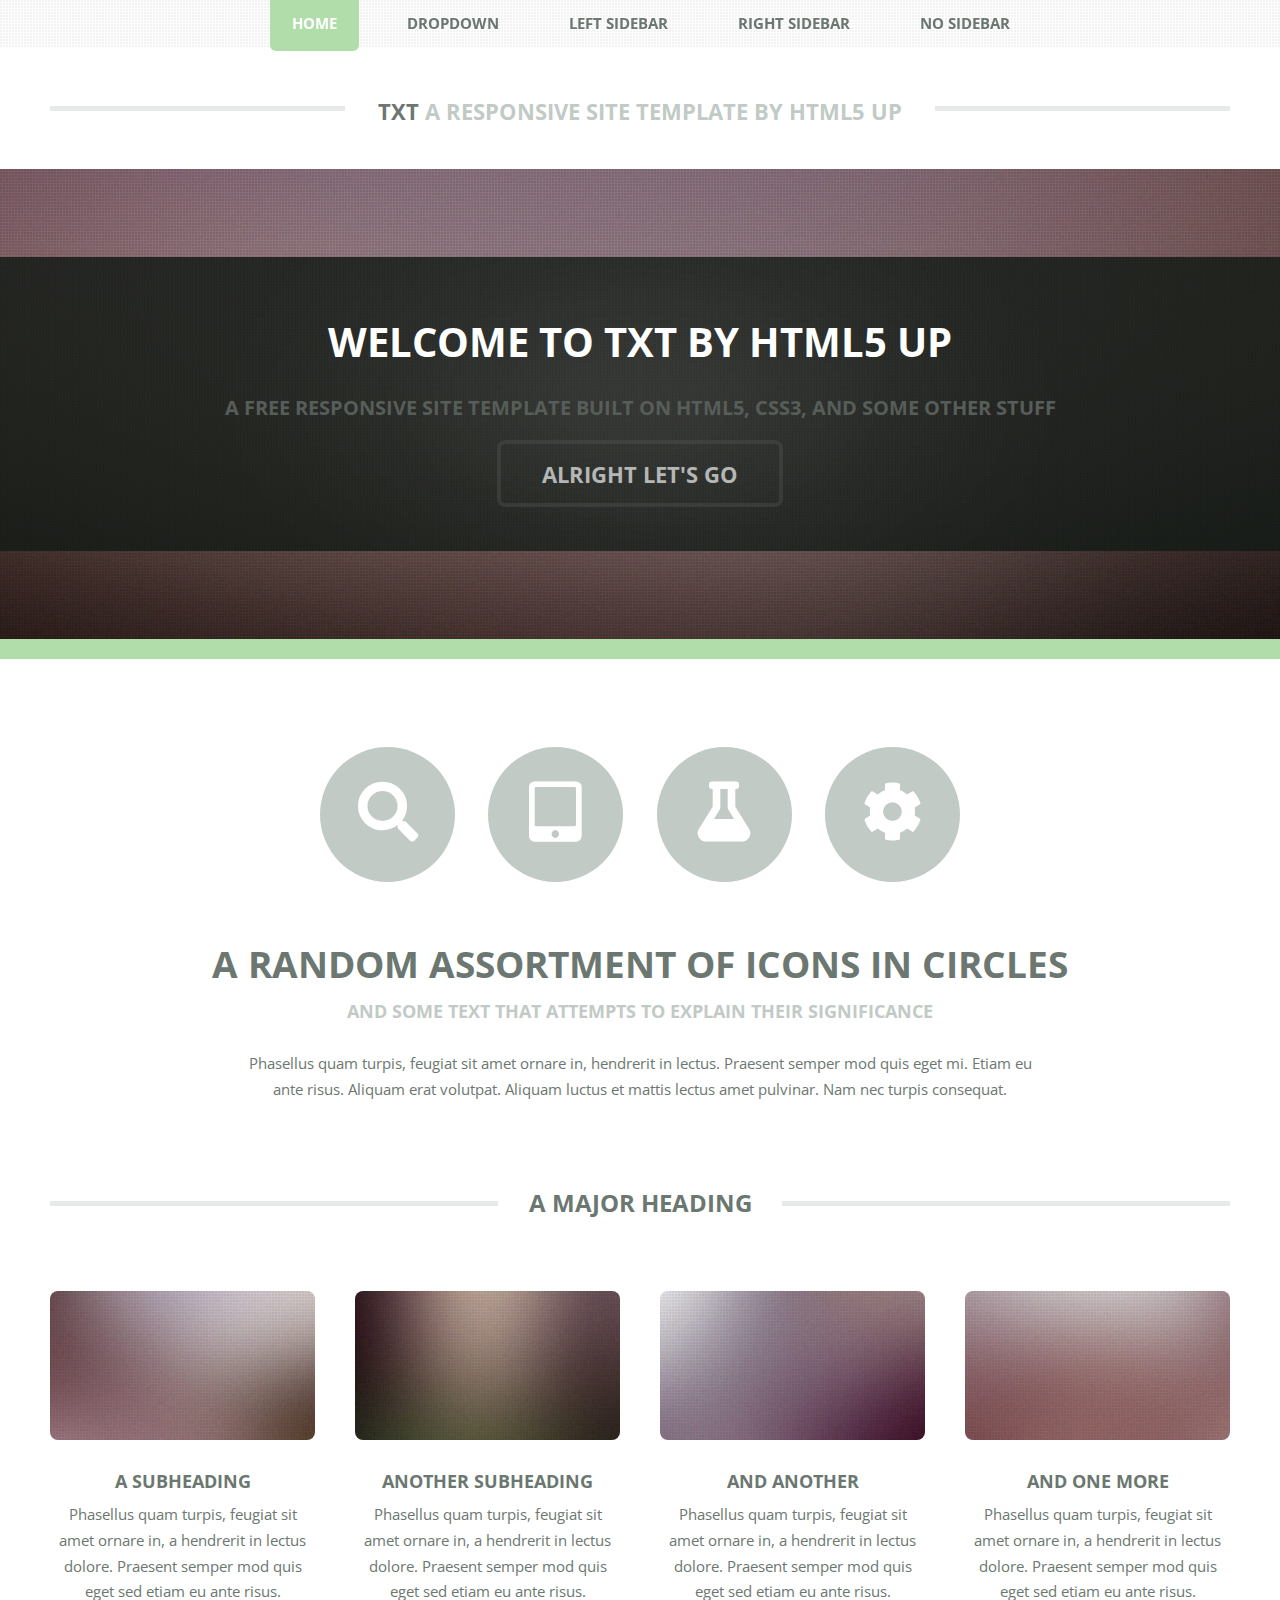
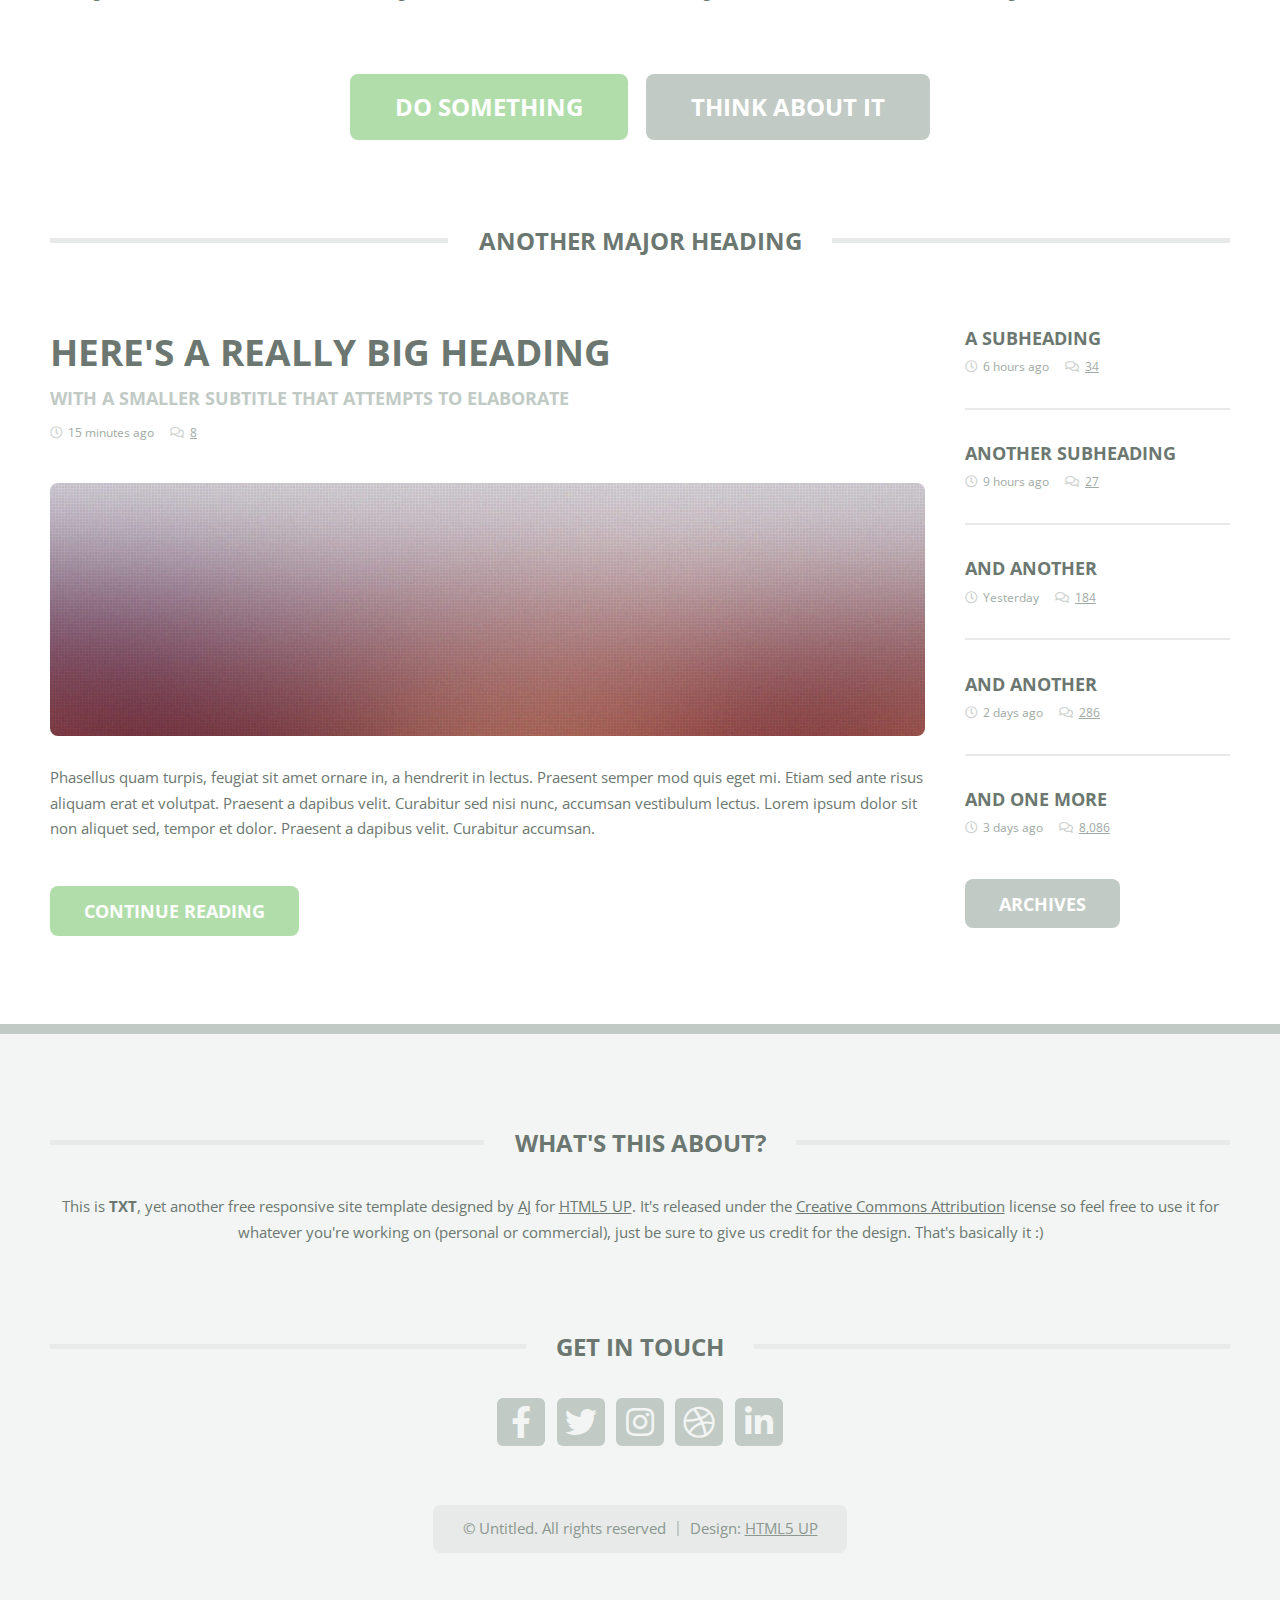
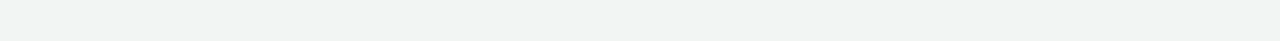
==== index.html @ 5660532c "add template" ====
<!DOCTYPE HTML>
<!--
	TXT by HTML5 UP
	html5up.net | @ajlkn
	Free for personal and commercial use under the CCA 3.0 license (html5up.net/license)
-->
<html>
	<head>
		<title>TXT by HTML5 UP</title>
		<meta charset="utf-8" />
		<meta name="viewport" content="width=device-width, initial-scale=1, user-scalable=no" />
		<link rel="stylesheet" href="assets/css/main.css" />
	</head>
	<body class="homepage is-preload">
		<div id="page-wrapper">

			<!-- Header -->
				<header id="header">
					<div class="logo container">
						<div>
							<h1><a href="index.html" id="logo">TXT</a></h1>
							<p>A responsive site template by HTML5 UP</p>
						</div>
					</div>
				</header>

			<!-- Nav -->
				<nav id="nav">
					<ul>
						<li class="current"><a href="index.html">Home</a></li>
						<li>
							<a href="#">Dropdown</a>
							<ul>
								<li><a href="#">Lorem ipsum dolor</a></li>
								<li><a href="#">Magna phasellus</a></li>
								<li>
									<a href="#">Phasellus consequat</a>
									<ul>
										<li><a href="#">Lorem ipsum dolor</a></li>
										<li><a href="#">Phasellus consequat</a></li>
										<li><a href="#">Magna phasellus</a></li>
										<li><a href="#">Etiam dolore nisl</a></li>
									</ul>
								</li>
								<li><a href="#">Veroeros feugiat</a></li>
							</ul>
						</li>
						<li><a href="left-sidebar.html">Left Sidebar</a></li>
						<li><a href="right-sidebar.html">Right Sidebar</a></li>
						<li><a href="no-sidebar.html">No Sidebar</a></li>
					</ul>
				</nav>

			<!-- Banner -->
				<section id="banner">
					<div class="content">
						<h2>Welcome to TXT by HTML5 UP</h2>
						<p>A free responsive site template built on HTML5, CSS3, and some other stuff</p>
						<a href="#main" class="button scrolly">Alright let's go</a>
					</div>
				</section>

			<!-- Main -->
				<section id="main">
					<div class="container">
						<div class="row gtr-200">
							<div class="col-12">

								<!-- Highlight -->
									<section class="box highlight">
										<ul class="special">
											<li><a href="#" class="icon solid fa-search"><span class="label">Magnifier</span></a></li>
											<li><a href="#" class="icon solid fa-tablet-alt"><span class="label">Tablet</span></a></li>
											<li><a href="#" class="icon solid fa-flask"><span class="label">Flask</span></a></li>
											<li><a href="#" class="icon solid fa-cog"><span class="label">Cog?</span></a></li>
										</ul>
										<header>
											<h2>A random assortment of icons in circles</h2>
											<p>And some text that attempts to explain their significance</p>
										</header>
										<p>
											Phasellus quam turpis, feugiat sit amet ornare in, hendrerit in lectus. Praesent semper mod quis eget mi. Etiam eu<br />
											ante risus. Aliquam erat volutpat. Aliquam luctus et mattis lectus amet pulvinar. Nam nec turpis consequat.
										</p>
									</section>

							</div>
							<div class="col-12">

								<!-- Features -->
									<section class="box features">
										<h2 class="major"><span>A Major Heading</span></h2>
										<div>
											<div class="row">
												<div class="col-3 col-6-medium col-12-small">

													<!-- Feature -->
														<section class="box feature">
															<a href="#" class="image featured"><img src="images/pic01.jpg" alt="" /></a>
															<h3><a href="#">A Subheading</a></h3>
															<p>
																Phasellus quam turpis, feugiat sit amet ornare in, a hendrerit in
																lectus dolore. Praesent semper mod quis eget sed etiam eu ante risus.
															</p>
														</section>

												</div>
												<div class="col-3 col-6-medium col-12-small">

													<!-- Feature -->
														<section class="box feature">
															<a href="#" class="image featured"><img src="images/pic02.jpg" alt="" /></a>
															<h3><a href="#">Another Subheading</a></h3>
															<p>
																Phasellus quam turpis, feugiat sit amet ornare in, a hendrerit in
																lectus dolore. Praesent semper mod quis eget sed etiam eu ante risus.
															</p>
														</section>

												</div>
												<div class="col-3 col-6-medium col-12-small">

													<!-- Feature -->
														<section class="box feature">
															<a href="#" class="image featured"><img src="images/pic03.jpg" alt="" /></a>
															<h3><a href="#">And Another</a></h3>
															<p>
																Phasellus quam turpis, feugiat sit amet ornare in, a hendrerit in
																lectus dolore. Praesent semper mod quis eget sed etiam eu ante risus.
															</p>
														</section>

												</div>
												<div class="col-3 col-6-medium col-12-small">

													<!-- Feature -->
														<section class="box feature">
															<a href="#" class="image featured"><img src="images/pic04.jpg" alt="" /></a>
															<h3><a href="#">And One More</a></h3>
															<p>
																Phasellus quam turpis, feugiat sit amet ornare in, a hendrerit in
																lectus dolore. Praesent semper mod quis eget sed etiam eu ante risus.
															</p>
														</section>

												</div>
												<div class="col-12">
													<ul class="actions">
														<li><a href="#" class="button large">Do Something</a></li>
														<li><a href="#" class="button alt large">Think About It</a></li>
													</ul>
												</div>
											</div>
										</div>
									</section>

							</div>
							<div class="col-12">

								<!-- Blog -->
									<section class="box blog">
										<h2 class="major"><span>Another Major Heading</span></h2>
										<div>
											<div class="row">
												<div class="col-9 col-12-medium">
													<div class="content">

														<!-- Featured Post -->
															<article class="box post">
																<header>
																	<h3><a href="#">Here's a really big heading</a></h3>
																	<p>With a smaller subtitle that attempts to elaborate</p>
																	<ul class="meta">
																		<li class="icon fa-clock">15 minutes ago</li>
																		<li class="icon fa-comments"><a href="#">8</a></li>
																	</ul>
																</header>
																<a href="#" class="image featured"><img src="images/pic05.jpg" alt="" /></a>
																<p>
																	Phasellus quam turpis, feugiat sit amet ornare in, a hendrerit in lectus. Praesent
																	semper mod quis eget mi. Etiam sed ante risus aliquam erat et volutpat. Praesent a
																	dapibus velit. Curabitur sed nisi nunc, accumsan vestibulum lectus. Lorem ipsum
																	dolor sit non aliquet sed, tempor et dolor. Praesent a dapibus velit. Curabitur
																	accumsan.
																</p>
																<a href="#" class="button">Continue Reading</a>
															</article>

													</div>
												</div>
												<div class="col-3 col-12-medium">
													<div class="sidebar">

														<!-- Archives -->
															<ul class="divided">
																<li>
																	<article class="box post-summary">
																		<h3><a href="#">A Subheading</a></h3>
																		<ul class="meta">
																			<li class="icon fa-clock">6 hours ago</li>
																			<li class="icon fa-comments"><a href="#">34</a></li>
																		</ul>
																	</article>
																</li>
																<li>
																	<article class="box post-summary">
																		<h3><a href="#">Another Subheading</a></h3>
																		<ul class="meta">
																			<li class="icon fa-clock">9 hours ago</li>
																			<li class="icon fa-comments"><a href="#">27</a></li>
																		</ul>
																	</article>
																</li>
																<li>
																	<article class="box post-summary">
																		<h3><a href="#">And Another</a></h3>
																		<ul class="meta">
																			<li class="icon fa-clock">Yesterday</li>
																			<li class="icon fa-comments"><a href="#">184</a></li>
																		</ul>
																	</article>
																</li>
																<li>
																	<article class="box post-summary">
																		<h3><a href="#">And Another</a></h3>
																		<ul class="meta">
																			<li class="icon fa-clock">2 days ago</li>
																			<li class="icon fa-comments"><a href="#">286</a></li>
																		</ul>
																	</article>
																</li>
																<li>
																	<article class="box post-summary">
																		<h3><a href="#">And One More</a></h3>
																		<ul class="meta">
																			<li class="icon fa-clock">3 days ago</li>
																			<li class="icon fa-comments"><a href="#">8,086</a></li>
																		</ul>
																	</article>
																</li>
															</ul>
															<a href="#" class="button alt">Archives</a>

													</div>
												</div>
											</div>
										</div>
									</section>

							</div>
						</div>
					</div>
				</section>

			<!-- Footer -->
				<footer id="footer">
					<div class="container">
						<div class="row gtr-200">
							<div class="col-12">

								<!-- About -->
									<section>
										<h2 class="major"><span>What's this about?</span></h2>
										<p>
											This is <strong>TXT</strong>, yet another free responsive site template designed by
											<a href="http://twitter.com/ajlkn">AJ</a> for <a href="http://html5up.net">HTML5 UP</a>. It's released under the
											<a href="http://html5up.net/license/">Creative Commons Attribution</a> license so feel free to use it for
											whatever you're working on (personal or commercial), just be sure to give us credit for the design.
											That's basically it :)
										</p>
									</section>

							</div>
							<div class="col-12">

								<!-- Contact -->
									<section>
										<h2 class="major"><span>Get in touch</span></h2>
										<ul class="contact">
											<li><a class="icon brands fa-facebook-f" href="#"><span class="label">Facebook</span></a></li>
											<li><a class="icon brands fa-twitter" href="#"><span class="label">Twitter</span></a></li>
											<li><a class="icon brands fa-instagram" href="#"><span class="label">Instagram</span></a></li>
											<li><a class="icon brands fa-dribbble" href="#"><span class="label">Dribbble</span></a></li>
											<li><a class="icon brands fa-linkedin-in" href="#"><span class="label">LinkedIn</span></a></li>
										</ul>
									</section>

							</div>
						</div>

						<!-- Copyright -->
							<div id="copyright">
								<ul class="menu">
									<li>&copy; Untitled. All rights reserved</li><li>Design: <a href="http://html5up.net">HTML5 UP</a></li>
								</ul>
							</div>

					</div>
				</footer>

		</div>

		<!-- Scripts -->
			<script src="assets/js/jquery.min.js"></script>
			<script src="assets/js/jquery.dropotron.min.js"></script>
			<script src="assets/js/jquery.scrolly.min.js"></script>
			<script src="assets/js/browser.min.js"></script>
			<script src="assets/js/breakpoints.min.js"></script>
			<script src="assets/js/util.js"></script>
			<script src="assets/js/main.js"></script>

	</body>
</html>
---- assets/css/main.css ----
@import url("fontawesome-all.min.css");
@import url("https://fonts.googleapis.com/css?family=Open+Sans:400,400italic,700,700italic|Open+Sans+Condensed:700");

/*
	TXT by HTML5 UP
	html5up.net | @ajlkn
	Free for personal and commercial use under the CCA 3.0 license (html5up.net/license)
*/

html, body, div, span, applet, object,
iframe, h1, h2, h3, h4, h5, h6, p, blockquote,
pre, a, abbr, acronym, address, big, cite,
code, del, dfn, em, img, ins, kbd, q, s, samp,
small, strike, strong, sub, sup, tt, var, b,
u, i, center, dl, dt, dd, ol, ul, li, fieldset,
form, label, legend, table, caption, tbody,
tfoot, thead, tr, th, td, article, aside,
canvas, details, embed, figure, figcaption,
footer, header, hgroup, menu, nav, output, ruby,
section, summary, time, mark, audio, video {
	margin: 0;
	padding: 0;
	border: 0;
	font-size: 100%;
	font: inherit;
	vertical-align: baseline;}

article, aside, details, figcaption, figure,
footer, header, hgroup, menu, nav, section {
	display: block;}

body {
	line-height: 1;
}

ol, ul {
	list-style: none;
}

blockquote, q {
	quotes: none;
}

	blockquote:before, blockquote:after, q:before, q:after {
		content: '';
		content: none;
	}

table {
	border-collapse: collapse;
	border-spacing: 0;
}

body {
	-webkit-text-size-adjust: none;
}

mark {
	background-color: transparent;
	color: inherit;
}

input::-moz-focus-inner {
	border: 0;
	padding: 0;
}

input, select, textarea {
	-moz-appearance: none;
	-webkit-appearance: none;
	-ms-appearance: none;
	appearance: none;
}

/* Basic */

	html {
		box-sizing: border-box;
	}

	*, *:before, *:after {
		box-sizing: inherit;
	}

	body {
		background: #f2f5f3;
	}

		body.is-preload *, body.is-preload *:before, body.is-preload *:after {
			-moz-animation: none !important;
			-webkit-animation: none !important;
			-ms-animation: none !important;
			animation: none !important;
			-moz-transition: none !important;
			-webkit-transition: none !important;
			-ms-transition: none !important;
			transition: none !important;
		}

	body, input, textarea, select {
		font-family: 'Open Sans', sans-serif;
		font-weight: 400;
		color: #6b7770;
		font-size: 13pt;
		line-height: 2em;
	}

	h1, h2, h3, h4, h5, h6 {
		font-family: 'Open Sans Condensed', sans-serif;
		font-weight: 700;
		text-transform: uppercase;
		color: #6b7770;
		margin: 0 0 0.5em 0;
		line-height: 1.3;
	}

	h1 a, h2 a, h3 a, h4 a, h5 a, h6 a {
		text-decoration: none;
		color: inherit;
	}

	h2 {
		font-size: 1.65em;
	}

		h2.major {
			position: relative;
			border-top: solid 5px #e7eae8;
			font-size: 1.65em;
			text-align: center;
			margin: 0 0 3em 0;
			top: 0.775em;
		}

			h2.major span {
				background: #fff;
				position: relative;
				display: inline-block;
				top: -0.775em;
				padding: 0 1.25em 0 1.25em;
			}

	h3, h4 {
		font-size: 1.25em;
	}

	a {
		color: #006376;
		text-decoration: underline;
	}

		a:hover {
			text-decoration: none;
		}

	b, strong {
		font-weight: 700;
		color: #6b7770;
	}

	i, em {
		font-style: italic;
	}

	br.clear {
		clear: both;
	}

	sub {
		position: relative;
		top: 0.5em;
		font-size: 0.8em;
	}

	sup {
		position: relative;
		top: -0.5em;
		font-size: 0.8em;
	}

	hr {
		border: 0;
		border-top: solid 2px #E7EAE8;
		margin: 0 0 3em 0;
	}

	blockquote {
		border-left: solid 5px #E7EAE8;
		padding: 1em 0 1em 1.5em;
		font-style: italic;
	}

	p, ul, ol, dl, table {
		margin-bottom: 3em;
	}

/* Section/Article */

	section, article {
		margin-bottom: 6em;
	}

		section > :last-child, section:last-child, article > :last-child, article:last-child {
			margin-bottom: 0;
		}

	header > p {
		display: block;
		font-family: 'Open Sans Condensed', sans-serif;
		font-weight: 700;
		text-transform: uppercase;
		color: #c1cac5;
	}

/* Container */

	.container {
		margin: 0 auto;
		max-width: 100%;
		width: 64em;
	}

		@media screen and (max-width: 1680px) {

			.container {
				width: 75em;
			}

		}

		@media screen and (max-width: 1280px) {

			.container {
				width: calc(100% - 100px);
			}

		}

		@media screen and (max-width: 980px) {

			.container {
				width: calc(100% - 100px);
			}

		}

		@media screen and (max-width: 736px) {

			.container {
				width: calc(100% - 40px);
			}

		}

		@media screen and (max-width: 360px) {

			.container {
				width: calc(100% - 30px);
			}

		}

/* Row */

	.row {
		display: flex;
		flex-wrap: wrap;
		box-sizing: border-box;
		align-items: stretch;
	}

		.row > * {
			box-sizing: border-box;
		}

		.row.gtr-uniform > * > :last-child {
			margin-bottom: 0;
		}

		.row.aln-left {
			justify-content: flex-start;
		}

		.row.aln-center {
			justify-content: center;
		}

		.row.aln-right {
			justify-content: flex-end;
		}

		.row.aln-top {
			align-items: flex-start;
		}

		.row.aln-middle {
			align-items: center;
		}

		.row.aln-bottom {
			align-items: flex-end;
		}

		.row > .imp {
			order: -1;
		}

		.row > .col-1 {
			width: 8.33333%;
		}

		.row > .off-1 {
			margin-left: 8.33333%;
		}

		.row > .col-2 {
			width: 16.66667%;
		}

		.row > .off-2 {
			margin-left: 16.66667%;
		}

		.row > .col-3 {
			width: 25%;
		}

		.row > .off-3 {
			margin-left: 25%;
		}

		.row > .col-4 {
			width: 33.33333%;
		}

		.row > .off-4 {
			margin-left: 33.33333%;
		}

		.row > .col-5 {
			width: 41.66667%;
		}

		.row > .off-5 {
			margin-left: 41.66667%;
		}

		.row > .col-6 {
			width: 50%;
		}

		.row > .off-6 {
			margin-left: 50%;
		}

		.row > .col-7 {
			width: 58.33333%;
		}

		.row > .off-7 {
			margin-left: 58.33333%;
		}

		.row > .col-8 {
			width: 66.66667%;
		}

		.row > .off-8 {
			margin-left: 66.66667%;
		}

		.row > .col-9 {
			width: 75%;
		}

		.row > .off-9 {
			margin-left: 75%;
		}

		.row > .col-10 {
			width: 83.33333%;
		}

		.row > .off-10 {
			margin-left: 83.33333%;
		}

		.row > .col-11 {
			width: 91.66667%;
		}

		.row > .off-11 {
			margin-left: 91.66667%;
		}

		.row > .col-12 {
			width: 100%;
		}

		.row > .off-12 {
			margin-left: 100%;
		}

		.row.gtr-0 {
			margin-top: 0px;
			margin-left: 0px;
		}

			.row.gtr-0 > * {
				padding: 0px 0 0 0px;
			}

			.row.gtr-0.gtr-uniform {
				margin-top: 0px;
			}

				.row.gtr-0.gtr-uniform > * {
					padding-top: 0px;
				}

		.row.gtr-25 {
			margin-top: -12.5px;
			margin-left: -12.5px;
		}

			.row.gtr-25 > * {
				padding: 12.5px 0 0 12.5px;
			}

			.row.gtr-25.gtr-uniform {
				margin-top: -12.5px;
			}

				.row.gtr-25.gtr-uniform > * {
					padding-top: 12.5px;
				}

		.row.gtr-50 {
			margin-top: -25px;
			margin-left: -25px;
		}

			.row.gtr-50 > * {
				padding: 25px 0 0 25px;
			}

			.row.gtr-50.gtr-uniform {
				margin-top: -25px;
			}

				.row.gtr-50.gtr-uniform > * {
					padding-top: 25px;
				}

		.row {
			margin-top: -50px;
			margin-left: -50px;
		}

			.row > * {
				padding: 50px 0 0 50px;
			}

			.row.gtr-uniform {
				margin-top: -50px;
			}

				.row.gtr-uniform > * {
					padding-top: 50px;
				}

		.row.gtr-150 {
			margin-top: -75px;
			margin-left: -75px;
		}

			.row.gtr-150 > * {
				padding: 75px 0 0 75px;
			}

			.row.gtr-150.gtr-uniform {
				margin-top: -75px;
			}

				.row.gtr-150.gtr-uniform > * {
					padding-top: 75px;
				}

		.row.gtr-200 {
			margin-top: -100px;
			margin-left: -100px;
		}

			.row.gtr-200 > * {
				padding: 100px 0 0 100px;
			}

			.row.gtr-200.gtr-uniform {
				margin-top: -100px;
			}

				.row.gtr-200.gtr-uniform > * {
					padding-top: 100px;
				}

		@media screen and (max-width: 1680px) {

			.row {
				display: flex;
				flex-wrap: wrap;
				box-sizing: border-box;
				align-items: stretch;
			}

				.row > * {
					box-sizing: border-box;
				}

				.row.gtr-uniform > * > :last-child {
					margin-bottom: 0;
				}

				.row.aln-left {
					justify-content: flex-start;
				}

				.row.aln-center {
					justify-content: center;
				}

				.row.aln-right {
					justify-content: flex-end;
				}

				.row.aln-top {
					align-items: flex-start;
				}

				.row.aln-middle {
					align-items: center;
				}

				.row.aln-bottom {
					align-items: flex-end;
				}

				.row > .imp-xlarge {
					order: -1;
				}

				.row > .col-1-xlarge {
					width: 8.33333%;
				}

				.row > .off-1-xlarge {
					margin-left: 8.33333%;
				}

				.row > .col-2-xlarge {
					width: 16.66667%;
				}

				.row > .off-2-xlarge {
					margin-left: 16.66667%;
				}

				.row > .col-3-xlarge {
					width: 25%;
				}

				.row > .off-3-xlarge {
					margin-left: 25%;
				}

				.row > .col-4-xlarge {
					width: 33.33333%;
				}

				.row > .off-4-xlarge {
					margin-left: 33.33333%;
				}

				.row > .col-5-xlarge {
					width: 41.66667%;
				}

				.row > .off-5-xlarge {
					margin-left: 41.66667%;
				}

				.row > .col-6-xlarge {
					width: 50%;
				}

				.row > .off-6-xlarge {
					margin-left: 50%;
				}

				.row > .col-7-xlarge {
					width: 58.33333%;
				}

				.row > .off-7-xlarge {
					margin-left: 58.33333%;
				}

				.row > .col-8-xlarge {
					width: 66.66667%;
				}

				.row > .off-8-xlarge {
					margin-left: 66.66667%;
				}

				.row > .col-9-xlarge {
					width: 75%;
				}

				.row > .off-9-xlarge {
					margin-left: 75%;
				}

				.row > .col-10-xlarge {
					width: 83.33333%;
				}

				.row > .off-10-xlarge {
					margin-left: 83.33333%;
				}

				.row > .col-11-xlarge {
					width: 91.66667%;
				}

				.row > .off-11-xlarge {
					margin-left: 91.66667%;
				}

				.row > .col-12-xlarge {
					width: 100%;
				}

				.row > .off-12-xlarge {
					margin-left: 100%;
				}

				.row.gtr-0 {
					margin-top: 0px;
					margin-left: 0px;
				}

					.row.gtr-0 > * {
						padding: 0px 0 0 0px;
					}

					.row.gtr-0.gtr-uniform {
						margin-top: 0px;
					}

						.row.gtr-0.gtr-uniform > * {
							padding-top: 0px;
						}

				.row.gtr-25 {
					margin-top: -12.5px;
					margin-left: -12.5px;
				}

					.row.gtr-25 > * {
						padding: 12.5px 0 0 12.5px;
					}

					.row.gtr-25.gtr-uniform {
						margin-top: -12.5px;
					}

						.row.gtr-25.gtr-uniform > * {
							padding-top: 12.5px;
						}

				.row.gtr-50 {
					margin-top: -25px;
					margin-left: -25px;
				}

					.row.gtr-50 > * {
						padding: 25px 0 0 25px;
					}

					.row.gtr-50.gtr-uniform {
						margin-top: -25px;
					}

						.row.gtr-50.gtr-uniform > * {
							padding-top: 25px;
						}

				.row {
					margin-top: -50px;
					margin-left: -50px;
				}

					.row > * {
						padding: 50px 0 0 50px;
					}

					.row.gtr-uniform {
						margin-top: -50px;
					}

						.row.gtr-uniform > * {
							padding-top: 50px;
						}

				.row.gtr-150 {
					margin-top: -75px;
					margin-left: -75px;
				}

					.row.gtr-150 > * {
						padding: 75px 0 0 75px;
					}

					.row.gtr-150.gtr-uniform {
						margin-top: -75px;
					}

						.row.gtr-150.gtr-uniform > * {
							padding-top: 75px;
						}

				.row.gtr-200 {
					margin-top: -100px;
					margin-left: -100px;
				}

					.row.gtr-200 > * {
						padding: 100px 0 0 100px;
					}

					.row.gtr-200.gtr-uniform {
						margin-top: -100px;
					}

						.row.gtr-200.gtr-uniform > * {
							padding-top: 100px;
						}

		}

		@media screen and (max-width: 1280px) {

			.row {
				display: flex;
				flex-wrap: wrap;
				box-sizing: border-box;
				align-items: stretch;
			}

				.row > * {
					box-sizing: border-box;
				}

				.row.gtr-uniform > * > :last-child {
					margin-bottom: 0;
				}

				.row.aln-left {
					justify-content: flex-start;
				}

				.row.aln-center {
					justify-content: center;
				}

				.row.aln-right {
					justify-content: flex-end;
				}

				.row.aln-top {
					align-items: flex-start;
				}

				.row.aln-middle {
					align-items: center;
				}

				.row.aln-bottom {
					align-items: flex-end;
				}

				.row > .imp-large {
					order: -1;
				}

				.row > .col-1-large {
					width: 8.33333%;
				}

				.row > .off-1-large {
					margin-left: 8.33333%;
				}

				.row > .col-2-large {
					width: 16.66667%;
				}

				.row > .off-2-large {
					margin-left: 16.66667%;
				}

				.row > .col-3-large {
					width: 25%;
				}

				.row > .off-3-large {
					margin-left: 25%;
				}

				.row > .col-4-large {
					width: 33.33333%;
				}

				.row > .off-4-large {
					margin-left: 33.33333%;
				}

				.row > .col-5-large {
					width: 41.66667%;
				}

				.row > .off-5-large {
					margin-left: 41.66667%;
				}

				.row > .col-6-large {
					width: 50%;
				}

				.row > .off-6-large {
					margin-left: 50%;
				}

				.row > .col-7-large {
					width: 58.33333%;
				}

				.row > .off-7-large {
					margin-left: 58.33333%;
				}

				.row > .col-8-large {
					width: 66.66667%;
				}

				.row > .off-8-large {
					margin-left: 66.66667%;
				}

				.row > .col-9-large {
					width: 75%;
				}

				.row > .off-9-large {
					margin-left: 75%;
				}

				.row > .col-10-large {
					width: 83.33333%;
				}

				.row > .off-10-large {
					margin-left: 83.33333%;
				}

				.row > .col-11-large {
					width: 91.66667%;
				}

				.row > .off-11-large {
					margin-left: 91.66667%;
				}

				.row > .col-12-large {
					width: 100%;
				}

				.row > .off-12-large {
					margin-left: 100%;
				}

				.row.gtr-0 {
					margin-top: 0px;
					margin-left: 0px;
				}

					.row.gtr-0 > * {
						padding: 0px 0 0 0px;
					}

					.row.gtr-0.gtr-uniform {
						margin-top: 0px;
					}

						.row.gtr-0.gtr-uniform > * {
							padding-top: 0px;
						}

				.row.gtr-25 {
					margin-top: -10px;
					margin-left: -10px;
				}

					.row.gtr-25 > * {
						padding: 10px 0 0 10px;
					}

					.row.gtr-25.gtr-uniform {
						margin-top: -10px;
					}

						.row.gtr-25.gtr-uniform > * {
							padding-top: 10px;
						}

				.row.gtr-50 {
					margin-top: -20px;
					margin-left: -20px;
				}

					.row.gtr-50 > * {
						padding: 20px 0 0 20px;
					}

					.row.gtr-50.gtr-uniform {
						margin-top: -20px;
					}

						.row.gtr-50.gtr-uniform > * {
							padding-top: 20px;
						}

				.row {
					margin-top: -40px;
					margin-left: -40px;
				}

					.row > * {
						padding: 40px 0 0 40px;
					}

					.row.gtr-uniform {
						margin-top: -40px;
					}

						.row.gtr-uniform > * {
							padding-top: 40px;
						}

				.row.gtr-150 {
					margin-top: -60px;
					margin-left: -60px;
				}

					.row.gtr-150 > * {
						padding: 60px 0 0 60px;
					}

					.row.gtr-150.gtr-uniform {
						margin-top: -60px;
					}

						.row.gtr-150.gtr-uniform > * {
							padding-top: 60px;
						}

				.row.gtr-200 {
					margin-top: -80px;
					margin-left: -80px;
				}

					.row.gtr-200 > * {
						padding: 80px 0 0 80px;
					}

					.row.gtr-200.gtr-uniform {
						margin-top: -80px;
					}

						.row.gtr-200.gtr-uniform > * {
							padding-top: 80px;
						}

		}

		@media screen and (max-width: 980px) {

			.row {
				display: flex;
				flex-wrap: wrap;
				box-sizing: border-box;
				align-items: stretch;
			}

				.row > * {
					box-sizing: border-box;
				}

				.row.gtr-uniform > * > :last-child {
					margin-bottom: 0;
				}

				.row.aln-left {
					justify-content: flex-start;
				}

				.row.aln-center {
					justify-content: center;
				}

				.row.aln-right {
					justify-content: flex-end;
				}

				.row.aln-top {
					align-items: flex-start;
				}

				.row.aln-middle {
					align-items: center;
				}

				.row.aln-bottom {
					align-items: flex-end;
				}

				.row > .imp-medium {
					order: -1;
				}

				.row > .col-1-medium {
					width: 8.33333%;
				}

				.row > .off-1-medium {
					margin-left: 8.33333%;
				}

				.row > .col-2-medium {
					width: 16.66667%;
				}

				.row > .off-2-medium {
					margin-left: 16.66667%;
				}

				.row > .col-3-medium {
					width: 25%;
				}

				.row > .off-3-medium {
					margin-left: 25%;
				}

				.row > .col-4-medium {
					width: 33.33333%;
				}

				.row > .off-4-medium {
					margin-left: 33.33333%;
				}

				.row > .col-5-medium {
					width: 41.66667%;
				}

				.row > .off-5-medium {
					margin-left: 41.66667%;
				}

				.row > .col-6-medium {
					width: 50%;
				}

				.row > .off-6-medium {
					margin-left: 50%;
				}

				.row > .col-7-medium {
					width: 58.33333%;
				}

				.row > .off-7-medium {
					margin-left: 58.33333%;
				}

				.row > .col-8-medium {
					width: 66.66667%;
				}

				.row > .off-8-medium {
					margin-left: 66.66667%;
				}

				.row > .col-9-medium {
					width: 75%;
				}

				.row > .off-9-medium {
					margin-left: 75%;
				}

				.row > .col-10-medium {
					width: 83.33333%;
				}

				.row > .off-10-medium {
					margin-left: 83.33333%;
				}

				.row > .col-11-medium {
					width: 91.66667%;
				}

				.row > .off-11-medium {
					margin-left: 91.66667%;
				}

				.row > .col-12-medium {
					width: 100%;
				}

				.row > .off-12-medium {
					margin-left: 100%;
				}

				.row.gtr-0 {
					margin-top: 0px;
					margin-left: 0px;
				}

					.row.gtr-0 > * {
						padding: 0px 0 0 0px;
					}

					.row.gtr-0.gtr-uniform {
						margin-top: 0px;
					}

						.row.gtr-0.gtr-uniform > * {
							padding-top: 0px;
						}

				.row.gtr-25 {
					margin-top: -12.5px;
					margin-left: -12.5px;
				}

					.row.gtr-25 > * {
						padding: 12.5px 0 0 12.5px;
					}

					.row.gtr-25.gtr-uniform {
						margin-top: -12.5px;
					}

						.row.gtr-25.gtr-uniform > * {
							padding-top: 12.5px;
						}

				.row.gtr-50 {
					margin-top: -25px;
					margin-left: -25px;
				}

					.row.gtr-50 > * {
						padding: 25px 0 0 25px;
					}

					.row.gtr-50.gtr-uniform {
						margin-top: -25px;
					}

						.row.gtr-50.gtr-uniform > * {
							padding-top: 25px;
						}

				.row {
					margin-top: -50px;
					margin-left: -50px;
				}

					.row > * {
						padding: 50px 0 0 50px;
					}

					.row.gtr-uniform {
						margin-top: -50px;
					}

						.row.gtr-uniform > * {
							padding-top: 50px;
						}

				.row.gtr-150 {
					margin-top: -75px;
					margin-left: -75px;
				}

					.row.gtr-150 > * {
						padding: 75px 0 0 75px;
					}

					.row.gtr-150.gtr-uniform {
						margin-top: -75px;
					}

						.row.gtr-150.gtr-uniform > * {
							padding-top: 75px;
						}

				.row.gtr-200 {
					margin-top: -100px;
					margin-left: -100px;
				}

					.row.gtr-200 > * {
						padding: 100px 0 0 100px;
					}

					.row.gtr-200.gtr-uniform {
						margin-top: -100px;
					}

						.row.gtr-200.gtr-uniform > * {
							padding-top: 100px;
						}

		}

		@media screen and (max-width: 736px) {

			.row {
				display: flex;
				flex-wrap: wrap;
				box-sizing: border-box;
				align-items: stretch;
			}

				.row > * {
					box-sizing: border-box;
				}

				.row.gtr-uniform > * > :last-child {
					margin-bottom: 0;
				}

				.row.aln-left {
					justify-content: flex-start;
				}

				.row.aln-center {
					justify-content: center;
				}

				.row.aln-right {
					justify-content: flex-end;
				}

				.row.aln-top {
					align-items: flex-start;
				}

				.row.aln-middle {
					align-items: center;
				}

				.row.aln-bottom {
					align-items: flex-end;
				}

				.row > .imp-small {
					order: -1;
				}

				.row > .col-1-small {
					width: 8.33333%;
				}

				.row > .off-1-small {
					margin-left: 8.33333%;
				}

				.row > .col-2-small {
					width: 16.66667%;
				}

				.row > .off-2-small {
					margin-left: 16.66667%;
				}

				.row > .col-3-small {
					width: 25%;
				}

				.row > .off-3-small {
					margin-left: 25%;
				}

				.row > .col-4-small {
					width: 33.33333%;
				}

				.row > .off-4-small {
					margin-left: 33.33333%;
				}

				.row > .col-5-small {
					width: 41.66667%;
				}

				.row > .off-5-small {
					margin-left: 41.66667%;
				}

				.row > .col-6-small {
					width: 50%;
				}

				.row > .off-6-small {
					margin-left: 50%;
				}

				.row > .col-7-small {
					width: 58.33333%;
				}

				.row > .off-7-small {
					margin-left: 58.33333%;
				}

				.row > .col-8-small {
					width: 66.66667%;
				}

				.row > .off-8-small {
					margin-left: 66.66667%;
				}

				.row > .col-9-small {
					width: 75%;
				}

				.row > .off-9-small {
					margin-left: 75%;
				}

				.row > .col-10-small {
					width: 83.33333%;
				}

				.row > .off-10-small {
					margin-left: 83.33333%;
				}

				.row > .col-11-small {
					width: 91.66667%;
				}

				.row > .off-11-small {
					margin-left: 91.66667%;
				}

				.row > .col-12-small {
					width: 100%;
				}

				.row > .off-12-small {
					margin-left: 100%;
				}

				.row.gtr-0 {
					margin-top: 0px;
					margin-left: 0px;
				}

					.row.gtr-0 > * {
						padding: 0px 0 0 0px;
					}

					.row.gtr-0.gtr-uniform {
						margin-top: 0px;
					}

						.row.gtr-0.gtr-uniform > * {
							padding-top: 0px;
						}

				.row.gtr-25 {
					margin-top: -5px;
					margin-left: -5px;
				}

					.row.gtr-25 > * {
						padding: 5px 0 0 5px;
					}

					.row.gtr-25.gtr-uniform {
						margin-top: -5px;
					}

						.row.gtr-25.gtr-uniform > * {
							padding-top: 5px;
						}

				.row.gtr-50 {
					margin-top: -10px;
					margin-left: -10px;
				}

					.row.gtr-50 > * {
						padding: 10px 0 0 10px;
					}

					.row.gtr-50.gtr-uniform {
						margin-top: -10px;
					}

						.row.gtr-50.gtr-uniform > * {
							padding-top: 10px;
						}

				.row {
					margin-top: -20px;
					margin-left: -20px;
				}

					.row > * {
						padding: 20px 0 0 20px;
					}

					.row.gtr-uniform {
						margin-top: -20px;
					}

						.row.gtr-uniform > * {
							padding-top: 20px;
						}

				.row.gtr-150 {
					margin-top: -30px;
					margin-left: -30px;
				}

					.row.gtr-150 > * {
						padding: 30px 0 0 30px;
					}

					.row.gtr-150.gtr-uniform {
						margin-top: -30px;
					}

						.row.gtr-150.gtr-uniform > * {
							padding-top: 30px;
						}

				.row.gtr-200 {
					margin-top: -40px;
					margin-left: -40px;
				}

					.row.gtr-200 > * {
						padding: 40px 0 0 40px;
					}

					.row.gtr-200.gtr-uniform {
						margin-top: -40px;
					}

						.row.gtr-200.gtr-uniform > * {
							padding-top: 40px;
						}

		}

		@media screen and (max-width: 360px) {

			.row {
				display: flex;
				flex-wrap: wrap;
				box-sizing: border-box;
				align-items: stretch;
			}

				.row > * {
					box-sizing: border-box;
				}

				.row.gtr-uniform > * > :last-child {
					margin-bottom: 0;
				}

				.row.aln-left {
					justify-content: flex-start;
				}

				.row.aln-center {
					justify-content: center;
				}

				.row.aln-right {
					justify-content: flex-end;
				}

				.row.aln-top {
					align-items: flex-start;
				}

				.row.aln-middle {
					align-items: center;
				}

				.row.aln-bottom {
					align-items: flex-end;
				}

				.row > .imp-xsmall {
					order: -1;
				}

				.row > .col-1-xsmall {
					width: 8.33333%;
				}

				.row > .off-1-xsmall {
					margin-left: 8.33333%;
				}

				.row > .col-2-xsmall {
					width: 16.66667%;
				}

				.row > .off-2-xsmall {
					margin-left: 16.66667%;
				}

				.row > .col-3-xsmall {
					width: 25%;
				}

				.row > .off-3-xsmall {
					margin-left: 25%;
				}

				.row > .col-4-xsmall {
					width: 33.33333%;
				}

				.row > .off-4-xsmall {
					margin-left: 33.33333%;
				}

				.row > .col-5-xsmall {
					width: 41.66667%;
				}

				.row > .off-5-xsmall {
					margin-left: 41.66667%;
				}

				.row > .col-6-xsmall {
					width: 50%;
				}

				.row > .off-6-xsmall {
					margin-left: 50%;
				}

				.row > .col-7-xsmall {
					width: 58.33333%;
				}

				.row > .off-7-xsmall {
					margin-left: 58.33333%;
				}

				.row > .col-8-xsmall {
					width: 66.66667%;
				}

				.row > .off-8-xsmall {
					margin-left: 66.66667%;
				}

				.row > .col-9-xsmall {
					width: 75%;
				}

				.row > .off-9-xsmall {
					margin-left: 75%;
				}

				.row > .col-10-xsmall {
					width: 83.33333%;
				}

				.row > .off-10-xsmall {
					margin-left: 83.33333%;
				}

				.row > .col-11-xsmall {
					width: 91.66667%;
				}

				.row > .off-11-xsmall {
					margin-left: 91.66667%;
				}

				.row > .col-12-xsmall {
					width: 100%;
				}

				.row > .off-12-xsmall {
					margin-left: 100%;
				}

				.row.gtr-0 {
					margin-top: 0px;
					margin-left: 0px;
				}

					.row.gtr-0 > * {
						padding: 0px 0 0 0px;
					}

					.row.gtr-0.gtr-uniform {
						margin-top: 0px;
					}

						.row.gtr-0.gtr-uniform > * {
							padding-top: 0px;
						}

				.row.gtr-25 {
					margin-top: -3.75px;
					margin-left: -3.75px;
				}

					.row.gtr-25 > * {
						padding: 3.75px 0 0 3.75px;
					}

					.row.gtr-25.gtr-uniform {
						margin-top: -3.75px;
					}

						.row.gtr-25.gtr-uniform > * {
							padding-top: 3.75px;
						}

				.row.gtr-50 {
					margin-top: -7.5px;
					margin-left: -7.5px;
				}

					.row.gtr-50 > * {
						padding: 7.5px 0 0 7.5px;
					}

					.row.gtr-50.gtr-uniform {
						margin-top: -7.5px;
					}

						.row.gtr-50.gtr-uniform > * {
							padding-top: 7.5px;
						}

				.row {
					margin-top: -15px;
					margin-left: -15px;
				}

					.row > * {
						padding: 15px 0 0 15px;
					}

					.row.gtr-uniform {
						margin-top: -15px;
					}

						.row.gtr-uniform > * {
							padding-top: 15px;
						}

				.row.gtr-150 {
					margin-top: -22.5px;
					margin-left: -22.5px;
				}

					.row.gtr-150 > * {
						padding: 22.5px 0 0 22.5px;
					}

					.row.gtr-150.gtr-uniform {
						margin-top: -22.5px;
					}

						.row.gtr-150.gtr-uniform > * {
							padding-top: 22.5px;
						}

				.row.gtr-200 {
					margin-top: -30px;
					margin-left: -30px;
				}

					.row.gtr-200 > * {
						padding: 30px 0 0 30px;
					}

					.row.gtr-200.gtr-uniform {
						margin-top: -30px;
					}

						.row.gtr-200.gtr-uniform > * {
							padding-top: 30px;
						}

		}

/* Image */

	.image {
		position: relative;
		display: inline-block;
		border-radius: 8px;
	}

		.image img {
			display: block;
			width: 100%;
			border-radius: 8px;
		}

		.image:before {
			content: '';
			position: absolute;
			left: 0;
			top: 0;
			width: 100%;
			height: 100%;
			background: url("images/overlay.png");
			border-radius: 8px;
		}

		.image.fit {
			display: block;
			width: 100%;
		}

		.image.featured {
			display: block;
			width: 100%;
			margin: 0 0 2em 0;
		}

		.image.left {
			float: left;
			margin: 0 2em 2em 0;
		}

		.image.centered {
			display: block;
			margin: 0 0 2em 0;
		}

			.image.centered img {
				margin: 0 auto;
				width: auto;
			}

/* Button */

	input[type="button"],
	input[type="submit"],
	input[type="reset"],
	button,
	.button {
		-webkit-appearance: none;
		display: inline-block;
		font-family: 'Open Sans Condensed', sans-serif;
		font-weight: 700;
		text-transform: uppercase;
		text-decoration: none;
		background: #b1ddab;
		color: #fff;
		border: 0;
		line-height: 1em;
		border-radius: 8px;
		outline: 0;
		cursor: pointer;
		-moz-transition: background-color .2s ease-in-out;
		-webkit-transition: background-color .2s ease-in-out;
		-o-transition: background-color .2s ease-in-out;
		-ms-transition: background-color .2s ease-in-out;
		transition: background-color .2s ease-in-out;
		font-size: 1.25em;
		padding: 0.85em 1.85em;
		text-align: center;
	}

		input[type="button"]:hover,
		input[type="submit"]:hover,
		input[type="reset"]:hover,
		button:hover,
		.button:hover {
			background: #c1edbb;
		}

		input[type="button"]:active,
		input[type="submit"]:active,
		input[type="reset"]:active,
		button:active,
		.button:active {
			background: #a1cd9b;
		}

		input[type="button"].alt,
		input[type="submit"].alt,
		input[type="reset"].alt,
		button.alt,
		.button.alt {
			background: #c1cac5;
		}

			input[type="button"].alt:hover,
			input[type="submit"].alt:hover,
			input[type="reset"].alt:hover,
			button.alt:hover,
			.button.alt:hover {
				background: #ccd5d0;
			}

			input[type="button"].alt:active,
			input[type="submit"].alt:active,
			input[type="reset"].alt:active,
			button.alt:active,
			.button.alt:active {
				background: #b1bab5;
			}

		input[type="button"].large,
		input[type="submit"].large,
		input[type="reset"].large,
		button.large,
		.button.large {
			font-size: 1.65em;
		}

/* List */

	ul {
		list-style: disc;
		padding-left: 1em;
	}

		ul li {
			padding-left: 0.5em;
		}

	ol {
		list-style: decimal;
		padding-left: 1.25em;
	}

		ol li {
			padding-left: 0.25em;
		}

/* Divided */

	ul.divided {
		list-style: none;
		padding-left: 0;
	}

		ul.divided > li {
			border-top: solid 2px #e7eae8;
			padding-top: 2.35em;
			margin-top: 2.35em;
			padding-left: 0;
		}

			ul.divided > li:first-child {
				border-top: 0;
				padding-top: 0;
				margin-top: 0;
			}

/* Actions */

	ul.actions {
		list-style: none;
		padding-left: 0;
		text-align: center;
		margin: 2em 0 0 0;
	}

		ul.actions li {
			display: inline-block;
			margin: 0 0 0 1em;
			padding-left: 0;
		}

			ul.actions li:first-child {
				margin-left: 0;
			}

/* Contact */

	ul.contact {
		list-style: none;
		padding-left: 0;
		cursor: default;
	}

		ul.contact li {
			-moz-transition: top .15s ease-in-out;
			-webkit-transition: top .15s ease-in-out;
			-ms-transition: top .15s ease-in-out;
			transition: top .15s ease-in-out;
			position: relative;
			display: inline-block;
			margin: 0 0.25em 0 0.25em;
			top: 0;
			padding-left: 0;
		}

			ul.contact li a {
				-moz-transition: background-color .2s ease-in-out;
				-webkit-transition: background-color .2s ease-in-out;
				-ms-transition: background-color .2s ease-in-out;
				transition: background-color .2s ease-in-out;
				display: block;
				position: relative;
				width: 48px;
				height: 48px;
				border-radius: 6px;
				outline: 0;
				background: #c1cac5;
				text-align: center;
			}

				ul.contact li a:before {
					color: #f2f5f3;
					font-size: 32px;
					line-height: 48px;
				}

			ul.contact li:hover {
				top: -5px;
			}

				ul.contact li:hover a.fa-facebook {
					background-color: #3C5A98;
				}

				ul.contact li:hover a.fa-twitter {
					background-color: #2DAAE4;
				}

				ul.contact li:hover a.fa-dribbble {
					background-color: #C4376B;
				}

				ul.contact li:hover a.fa-linkedin {
					background-color: #006599;
				}

				ul.contact li:hover a.fa-instagram {
					background-color: #2E5E86;
				}

				ul.contact li:hover a.fa-google-plus {
					background-color: #DA2713;
				}

			ul.contact li:active {
				top: 0;
			}

/* Special */

	ul.special {
		list-style: none;
		padding-left: 0;
		cursor: default;
		position: relative;
		margin: -2em 0 4em -2em;
	}

		ul.special li {
			-moz-transition: top .15s ease-in-out;
			-webkit-transition: top .15s ease-in-out;
			-ms-transition: top .15s ease-in-out;
			transition: top .15s ease-in-out;
			position: relative;
			display: inline-block;
			top: 0;
			padding: 2em 0 0 2em;
		}

			ul.special li a {
				display: block;
				outline: 0;
			}

				ul.special li a:before {
					-moz-transition: background-color .2s ease-in-out;
					-webkit-transition: background-color .2s ease-in-out;
					-ms-transition: background-color .2s ease-in-out;
					transition: background-color .2s ease-in-out;
					display: block;
					text-align: center;
					background: #c1cac5;
					border-radius: 100%;
					width: 2.25em;
					height: 2.25em;
					line-height: 2.175em;
					font-size: 5em;
					color: #fff;
				}

			ul.special li:hover {
				top: -1em;
			}

				ul.special li:hover a:before {
					background: #b9d2ce;
				}

/* Meta */

	ul.meta {
		font-size: 0.85em;
		color: #a1aaa5;
		list-style: none;
		padding-left: 0;
	}

		ul.meta li {
			position: relative;
			display: inline-block;
			margin-left: 1em;
			padding-left: 0;
		}

			ul.meta li a {
				color: inherit;
				outline: 0;
			}

			ul.meta li:first-child {
				margin-left: 0;
			}

			ul.meta li:before {
				opacity: 0.5;
				cursor: default;
				margin-right: 0.5em;
			}

/* Menu */

	ul.menu {
		list-style: none;
		padding-left: 0;
	}

		ul.menu li {
			border-left: solid 1px #E7EAE8;
			display: inline-block;
			padding: 0 0 0 0.75em;
			margin: 0 0 0 0.75em;
		}

			ul.menu li:first-child {
				border-left: 0;
				margin-left: 0;
				padding-left: 0;
			}

/* Forms */

	form label {
		display: block;
		margin: 0 0 1em 0;
		font-family: 'Open Sans Condensed', sans-serif;
		font-weight: 700;
		text-transform: uppercase;
		color: #6b7770;
	}

	form input[type="text"],
	form input[type="email"],
	form input[type="password"],
	form select,
	form textarea {
		-webkit-appearance: none;
		display: block;
		width: 100%;
		border-radius: 8px;
		border: solid 2px #E7EAE8;
	}

		form input[type="text"]:focus,
		form input[type="email"]:focus,
		form input[type="password"]:focus,
		form select:focus,
		form textarea:focus {
			border-color: #a1cd9b;
		}

	form input[type="text"],
	form input[type="email"],
	form input[type="password"],
	form select {
		line-height: 3em;
		padding: 0 1em;
	}

	form textarea {
		min-height: 9em;
		padding: 1em;
	}

	form ::-webkit-input-placeholder {
		color: #555 !important;
	}

	form :-moz-placeholder {
		color: #555 !important;
	}

	form ::-moz-placeholder {
		color: #555 !important;
	}

	form :-ms-input-placeholder {
		color: #555 !important;
	}

	form ::-moz-focus-inner {
		border: 0;
	}

/* Tables */

	table {
		width: 100%;
	}

		table.default {
			width: 100%;
		}

			table.default tr {
				border-top: solid 2px #E7EAE8;
			}

				table.default tr:first-child {
					border-top: 0;
				}

			table.default td {
				padding: 0.5em 1em 0.5em 1em;
			}

			table.default th {
				text-align: left;
				padding: 0.5em 1em 0.5em 1em;
				margin: 0 0 1em 0;
				font-family: 'Open Sans Condensed', sans-serif;
				font-weight: 700;
				text-transform: uppercase;
				color: #6b7770;
			}

			table.default thead {
				background: #E7EAE8;
				color: #fff;
			}

/* Box */

	.box.highlight {
		text-align: center;
	}

		.box.highlight h2 {
			font-size: 3em;
			margin: 0 0 0.25em 0;
		}

		.box.highlight header > p {
			font-size: 1.65em;
			margin: 0 0 1.5em 0;
		}

	.box.feature {
		text-align: center;
	}

	.box.post header {
		margin: 0 0 2.5em 0;
	}

	.box.post h3 {
		font-size: 3em;
		margin: 0 0 0.25em 0;
	}

	.box.post header > p {
		font-size: 1.65em;
		margin: 0 0 0.5em 0;
	}

	.box.post ul.meta {
		margin: 0 0 0.5em 0;
	}

	.box.post-summary h3 {
		line-height: 1em;
		margin: 0 0 0.75em 0;
	}

	.box.post-summary .meta {
		margin: 0;
		line-height: 1em;
	}

	.box.page-content header {
		margin: 0 0 2.5em 0;
	}

	.box.page-content h2 {
		font-size: 3em;
		margin: 0 0 0.5em 0;
	}

	.box.page-content header > p {
		font-size: 1.65em;
		margin: 0 0 0.5em 0;
	}

	.box.page-content ul.meta {
		margin: 0 0 0.5em 0;
	}

/* Icons */

	.icon {
		text-decoration: none;
		position: relative;
		text-decoration: none;
	}

		.icon:before {
			-moz-osx-font-smoothing: grayscale;
			-webkit-font-smoothing: antialiased;
			display: inline-block;
			font-style: normal;
			font-variant: normal;
			text-rendering: auto;
			line-height: 1;
			text-transform: none !important;
			font-family: 'Font Awesome 5 Free';
			font-weight: 400;
		}

		.icon:before {
			line-height: inherit;
		}

		.icon > .label {
			display: none;
		}

		.icon.solid:before {
			font-weight: 900;
		}

		.icon.brands:before {
			font-family: 'Font Awesome 5 Brands';
		}

/* Page Wrapper */

	#page-wrapper > section {
		margin-bottom: 0;
	}

/* Header */

	#header {
		text-align: center;
		font-size: 2em;
		font-family: 'Open Sans Condensed', sans-serif;
		font-weight: 700;
		text-transform: uppercase;
		padding: 2em 0;
		background: #fff;
		margin: 0 auto;
	}

		#header .logo {
			position: relative;
			text-align: center;
			border-top: solid 5px #e7eae8;
			top: 0.65em;
		}

			#header .logo div {
				background: #fff;
				position: relative;
				display: inline-block;
				padding: 0 1.5em 0 1.5em;
				top: -0.65em;
			}

			#header .logo h1 {
				display: inline;
			}

			#header .logo p {
				display: inline;
				color: #C1CAC5;
			}

/* Nav */

	body {
		padding-top: 3.25em;
	}

	#nav {
		position: fixed;
		top: 0;
		left: 0;
		z-index: 1000;
		background-color: rgba(255, 255, 255, 0.95);
		background-image: url("images/overlay.png");
		width: 100%;
		height: 3.25em;
		line-height: 3.25em;
		text-align: center;
		font-family: 'Open Sans Condensed', sans-serif;
		font-weight: 700;
		text-transform: uppercase;
		cursor: default;
	}

		#nav ul {
			position: relative;
			z-index: 1001;
		}

		#nav li {
			display: inline-block;
			margin: 0 0.5em 0 0.5em;
			top: 0;
			position: relative;
			-moz-transition: top .15s ease-in-out;
			-webkit-transition: top .15s ease-in-out;
			-o-transition: top .15s ease-in-out;
			-ms-transition: top .15s ease-in-out;
			transition: top .15s ease-in-out;
		}

			#nav li > ul {
				display: none;
			}

			#nav li a, #nav li span {
				-moz-transition: background-color .075s ease-in-out, color .075s ease-in-out;
				-webkit-transition: background-color .075s ease-in-out, color .075s ease-in-out;
				-ms-transition: background-color .075s ease-in-out, color .075s ease-in-out;
				transition: background-color .075s ease-in-out, color .075s ease-in-out;
				position: relative;
				display: block;
				text-decoration: none;
				color: #6b7770;
				top: -6px;
				padding: 6px 1.5em 0.25em 1.5em;
				border-bottom-left-radius: 6px;
				border-bottom-right-radius: 6px;
				outline: 0;
			}

			#nav li:hover, #nav li.active {
				top: 3px;
			}

			#nav li:hover a, #nav li:hover span {
				background: #C1CAC5;
				color: #fff;
			}

			#nav li.active a, #nav li.active span {
				background: #C1CAC5;
				color: #fff;
			}

			#nav li.current a {
				background: #b1ddab;
				color: #fff;
			}

	.dropotron {
		list-style: none;
		background: #6B7770;
		color: #fff;
		border-radius: 6px;
		line-height: 2.75em;
		text-align: center;
		font-family: 'Open Sans Condensed', sans-serif;
		font-weight: 700;
		text-transform: uppercase;
		padding: 1em 0;
		text-align: left;
		min-width: 14em;
		margin-top: -1em;
		box-shadow: 0 1em 2em 0 rgba(0, 0, 0, 0.1);
	}

		.dropotron li {
			padding-left: 0;
		}

			.dropotron li > a, .dropotron li > span {
				display: block;
				color: #D7DAD8;
				text-decoration: none;
				padding: 0 1.25em;
			}

			.dropotron li:hover > a, .dropotron li:hover > span {
				color: #fff;
				background: #7B8780;
			}

			.dropotron li.active > a, .dropotron li.active > span {
				color: #fff;
				background: #7B8780;
			}

			.dropotron li:first-child {
				border-top: 0;
			}

		.dropotron.level-0 {
			margin-top: 1em;
			font-size: 0.9em;
		}

			.dropotron.level-0:before {
				content: '';
				position: absolute;
				left: 50%;
				margin-left: -1em;
				top: -0.65em;
				border-bottom: solid 1em #6B7770;
				border-left: solid 1em transparent;
				border-right: solid 1em transparent;
			}

/* Banner */

	#banner {
		position: relative;
		background-image: url("images/overlay.png"), url("images/overlay.png"), url("../../images/banner.jpg");
		background-position: top left, top left, center center;
		background-repeat: repeat, repeat, no-repeat;
		background-size: auto, auto, cover;
		z-index: 1;
		padding: 11em 0;
	}

		#banner .content {
			position: relative;
			background-color: rgba(21, 28, 23, 0.85);
			background-image: url("images/overlay.png"), url("images/highlight.png");
			background-position: top left, center center;
			background-size: auto, 100% 250%;
			background-repeat: repeat, no-repeat;
			text-align: center;
			margin: 0;
			padding: 4em 0 3.5em 0;
		}

			#banner .content h2 {
				color: #fff;
				font-size: 2.75em;
				margin: 0 0 0.5em 0;
			}

			#banner .content p {
				display: block;
				font-family: 'Open Sans Condensed', sans-serif;
				font-weight: 700;
				text-transform: uppercase;
				color: #575d59;
				font-size: 1.35em;
				margin: 0 0 1.25em 0;
			}

			#banner .content .button {
				-moz-transition: border-color .2s ease-in-out, color .2s ease-in-out;
				-webkit-transition: border-color .2s ease-in-out, color .2s ease-in-out;
				-ms-transition: border-color .2s ease-in-out, color .2s ease-in-out;
				transition: border-color .2s ease-in-out, color .2s ease-in-out;
				color: #b4b7b5;
				background: transparent !important;
				border: solid 4px #575d59;
				border-color: rgba(87, 93, 89, 0.35);
				font-size: 1.5em;
			}

				#banner .content .button:hover {
					color: #e4e7e5;
					border-color: rgba(87, 93, 89, 0.75);
				}

				#banner .content .button:active {
					color: #fff;
					border-color: #616763;
				}

/* Main */

	#main {
		background: #fff;
		border-top: solid 5px #b1ddab;
		border-bottom: solid 5px #c1cac5;
		border-top-width: 35px;
		border-bottom-width: 10px;
		padding: 6em 0 6em 0;
	}

/* Sidebar + Content */

	.sidebar h2.major {
		text-align: left;
		margin: 0 0 1.5em 0;
	}

		.sidebar h2.major span {
			padding-left: 0;
		}

/* Footer */

	#footer {
		text-align: center;
		padding: 8em 0 8em 0;
	}

		#footer a {
			color: inherit;
		}

		#footer h2.major {
			margin: 0 0 1.5em 0;
		}

			#footer h2.major span {
				background: #f2f5f3;
			}

/* Copyright */

	#copyright {
		display: inline-block;
		background: #e7eae8;
		padding: 0.75em 2em 0.75em 2em;
		border-radius: 8px;
		color: #8b9790;
		margin: 4em 0 0 0;
	}

		#copyright a {
			color: inherit;
		}

		#copyright .menu {
			margin: 0;
		}

			#copyright .menu li {
				border-color: #C1CAC5;
				border-width: 2px;
				line-height: 1em;
			}

/* XLarge */

	@media screen and (max-width: 1680px) {

		/* Basic */

			body, input, textarea, select {
				font-size: 12pt;
				line-height: 1.75em;
			}

	}

/* Large */

	@media screen and (max-width: 1280px) {

		/* Basic */

			body, input, textarea, select {
				font-size: 11pt;
			}

		/* Special */

			ul.special li a:before {
				font-size: 60px;
			}

		/* Box */

			.box.highlight h2 {
				font-size: 2.5em;
			}

			.box.highlight header > p {
				font-size: 1.25em;
			}

			.box.post h3 {
				font-size: 2.5em;
			}

			.box.post header > p {
				font-size: 1.25em;
			}

		/* Header */

			#header {
				font-size: 1.5em;
			}

		/* Banner */

			#banner {
				padding: 6em 0;
			}

				#banner .content {
					padding: 4em 0 3em 0;
				}

					#banner .content h2 {
						margin: 0 0 0.65em 0;
					}

					#banner .content p {
						margin: 0 0 1em 0;
					}

		/* Main */

			#main {
				border-top-width: 20px;
				border-bottom-width: 10px;
			}

		/* Footer */

			#footer {
				padding: 6em 0 6em 0;
			}

	}

/* Medium */

	#navPanel, #titleBar {
		display: none;
	}

	@media screen and (max-width: 980px) {

		/* Basic */

			html, body {
				overflow-x: hidden;
			}

		/* Box */

			.box br {
				display: none;
			}

		/* Header */

			#header {
				display: none;
			}

		/* Banner */

			#banner {
				padding: calc(14em + 44px) 0 14em 0;
			}

		/* Nav */

			#nav {
				display: none;
			}

		/* Main */

			#main {
				border-top-width: 0;
			}

		/* Sidebar */

			.sidebar {
				border-top: solid 2px #e7eae8;
				padding-top: 50px;
			}

		/* Nav */

			body {
				padding-top: 44px;
			}

				body.homepage {
					padding-top: 0;
				}

			#page-wrapper {
				-moz-backface-visibility: hidden;
				-webkit-backface-visibility: hidden;
				-ms-backface-visibility: hidden;
				backface-visibility: hidden;
				-moz-transition: -moz-transform 0.5s ease;
				-webkit-transition: -webkit-transform 0.5s ease;
				-ms-transition: -ms-transform 0.5s ease;
				transition: transform 0.5s ease;
				padding-bottom: 1px;
			}

			#titleBar {
				-moz-backface-visibility: hidden;
				-webkit-backface-visibility: hidden;
				-ms-backface-visibility: hidden;
				backface-visibility: hidden;
				-moz-transition: -moz-transform 0.5s ease;
				-webkit-transition: -webkit-transform 0.5s ease;
				-ms-transition: -ms-transform 0.5s ease;
				transition: transform 0.5s ease;
				display: block;
				height: 44px;
				left: 0;
				position: fixed;
				top: 0;
				width: 100%;
				z-index: 10001;
				background-color: rgba(21, 38, 23, 0.8);
				background-image: url("images/overlay.png");
			}

				#titleBar .title {
					display: block;
					position: relative;
					font-family: 'Open Sans Condensed', sans-serif;
					font-weight: 700;
					text-transform: uppercase;
					font-size: 1.25em;
					line-height: 44px;
					color: #fff;
					z-index: 1000;
					text-align: center;
				}

				#titleBar .toggle {
					text-decoration: none;
					position: absolute;
					left: 0;
					top: 0;
					width: 80px;
					height: 60px;
					z-index: 1001;
				}

					#titleBar .toggle:before {
						-moz-osx-font-smoothing: grayscale;
						-webkit-font-smoothing: antialiased;
						display: inline-block;
						font-style: normal;
						font-variant: normal;
						text-rendering: auto;
						line-height: 1;
						text-transform: none !important;
						font-family: 'Font Awesome 5 Free';
						font-weight: 900;
					}

					#titleBar .toggle:before {
						display: inline-block;
						text-decoration: none;
						position: absolute;
						left: 0;
						top: 0;
						background: #b1ddab;
						width: 44px;
						height: 44px;
						content: '\f0c9';
						color: #fff;
						text-align: center;
						line-height: 44px;
						font-size: 20px;
					}

					#titleBar .toggle:active:before {
						background-color: #a1cd9b;
					}

			#navPanel {
				-moz-backface-visibility: hidden;
				-webkit-backface-visibility: hidden;
				-ms-backface-visibility: hidden;
				backface-visibility: hidden;
				-moz-transform: translateX(-275px);
				-webkit-transform: translateX(-275px);
				-ms-transform: translateX(-275px);
				transform: translateX(-275px);
				-moz-transition: -moz-transform 0.5s ease;
				-webkit-transition: -webkit-transform 0.5s ease;
				-ms-transition: -ms-transform 0.5s ease;
				transition: transform 0.5s ease;
				display: block;
				height: 100%;
				left: 0;
				overflow-y: auto;
				position: fixed;
				top: 0;
				width: 275px;
				z-index: 10002;
				background-color: #353c37;
				background-image: url("images/overlay.png"), -moz-linear-gradient(top, rgba(0, 0, 0, 0), rgba(0, 0, 0, 0.5));
				background-image: url("images/overlay.png"), -webkit-linear-gradient(top, rgba(0, 0, 0, 0), rgba(0, 0, 0, 0.5));
				background-image: url("images/overlay.png"), -ms-linear-gradient(top, rgba(0, 0, 0, 0), rgba(0, 0, 0, 0.5));
				background-image: url("images/overlay.png"), linear-gradient(top, rgba(0, 0, 0, 0), rgba(0, 0, 0, 0.5));
				background-repeat: repeat, no-repeat;
				background-size: auto, 100% 100%;
				font-family: 'Open Sans Condensed', sans-serif;
				font-weight: 700;
				text-transform: uppercase;
				font-size: 1.25em;
				box-shadow: inset -3px 0px 10px 0px rgba(0, 0, 0, 0.25);
			}

				#navPanel nav {
					position: relative;
					z-index: 1000;
				}

				#navPanel .link {
					display: block;
					color: inherit;
					text-decoration: none;
					height: 44px;
					line-height: 44px;
					padding: 0 1em 0 1em;
					color: #888;
					color: rgba(255, 255, 255, 0.5);
					border-top: solid 2px rgba(87, 93, 89, 0.15);
					font-size: 0.8em;
				}

					#navPanel .link:first-child {
						border-top: 0;
					}

				#navPanel .indent-1 {
					display: inline-block;
					width: 1em;
				}

				#navPanel .indent-2 {
					display: inline-block;
					width: 2em;
				}

				#navPanel .indent-3 {
					display: inline-block;
					width: 3em;
				}

				#navPanel .indent-4 {
					display: inline-block;
					width: 4em;
				}

				#navPanel .indent-5 {
					display: inline-block;
					width: 5em;
				}

				#navPanel .depth-0 {
					color: #fff;
				}

			body.navPanel-visible #page-wrapper {
				-moz-transform: translateX(275px);
				-webkit-transform: translateX(275px);
				-ms-transform: translateX(275px);
				transform: translateX(275px);
			}

			body.navPanel-visible #titleBar {
				-moz-transform: translateX(275px);
				-webkit-transform: translateX(275px);
				-ms-transform: translateX(275px);
				transform: translateX(275px);
			}

			body.navPanel-visible #navPanel {
				-moz-transform: translateX(0);
				-webkit-transform: translateX(0);
				-ms-transform: translateX(0);
				transform: translateX(0);
			}

	}

/* Small */

	@media screen and (max-width: 736px) {

		/* Basic */

			body, input, textarea, select {
				font-size: 11pt;
			}

			h2 {
				font-size: 1.25em;
			}

				h2.major {
					font-size: 1.25em;
					margin: 0 0 2em 0;
				}

					h2.major span {
						padding: 0 1em;
					}

		/* Section/Article */

			section, article {
				margin-bottom: 2em;
			}

		/* Button */

			input[type="button"],
			input[type="submit"],
			input[type="reset"],
			button,
			.button {
				display: block;
				width: 100%;
			}

				input[type="button"].large,
				input[type="submit"].large,
				input[type="reset"].large,
				button.large,
				.button.large {
					font-size: 1.25em;
				}

		/* Actions */

			ul.actions li {
				display: block;
				margin: 1em 0 0 0;
			}

				ul.actions li:first-child {
					margin-top: 0;
				}

		/* Special */

			ul.special {
				margin: -0.75em 0 2em -0.75em;
			}

				ul.special li {
					padding: 0.75em 0 0 0.75em;
				}

					ul.special li a:before {
						font-size: 28px;
					}

		/* Box */

			.box.highlight h2 {
				font-size: 2em;
			}

			.box.highlight header > p {
				font-size: 1.25em;
			}

			.box.post h3 {
				font-size: 2em;
			}

			.box.post header > p {
				font-size: 1.25em;
			}

			.box.page-content h2 {
				font-size: 2em;
			}

			.box.page-content header > p {
				font-size: 1.25em;
			}

		/* Banner */

			#banner {
				padding: calc(6em + 44px) 0 6em 0;
			}

				#banner .content {
					padding: 4em 2.5em 3em 2.5em;
				}

					#banner .content h2 {
						font-size: 2em;
					}

					#banner .content p {
						font-size: 1.25em;
					}

		/* Main */

			#main {
				padding: 3em 0;
			}

		/* Sidebar */

			.sidebar {
				border-top: solid 2px #e7eae8;
				padding-top: 50px;
				margin-top: 30px;
			}

		/* Footer */

			#footer {
				padding: 3em 0;
			}

		/* Copyright */

			#copyright .menu li {
				display: block;
				border-left: 0;
				padding-left: 0;
				line-height: 1.75em;
			}

	}

/* Small */

	@media screen and (max-width: 360px) {

		/* Basic */

			body, input, textarea, select {
				font-size: 10pt;
			}

	}
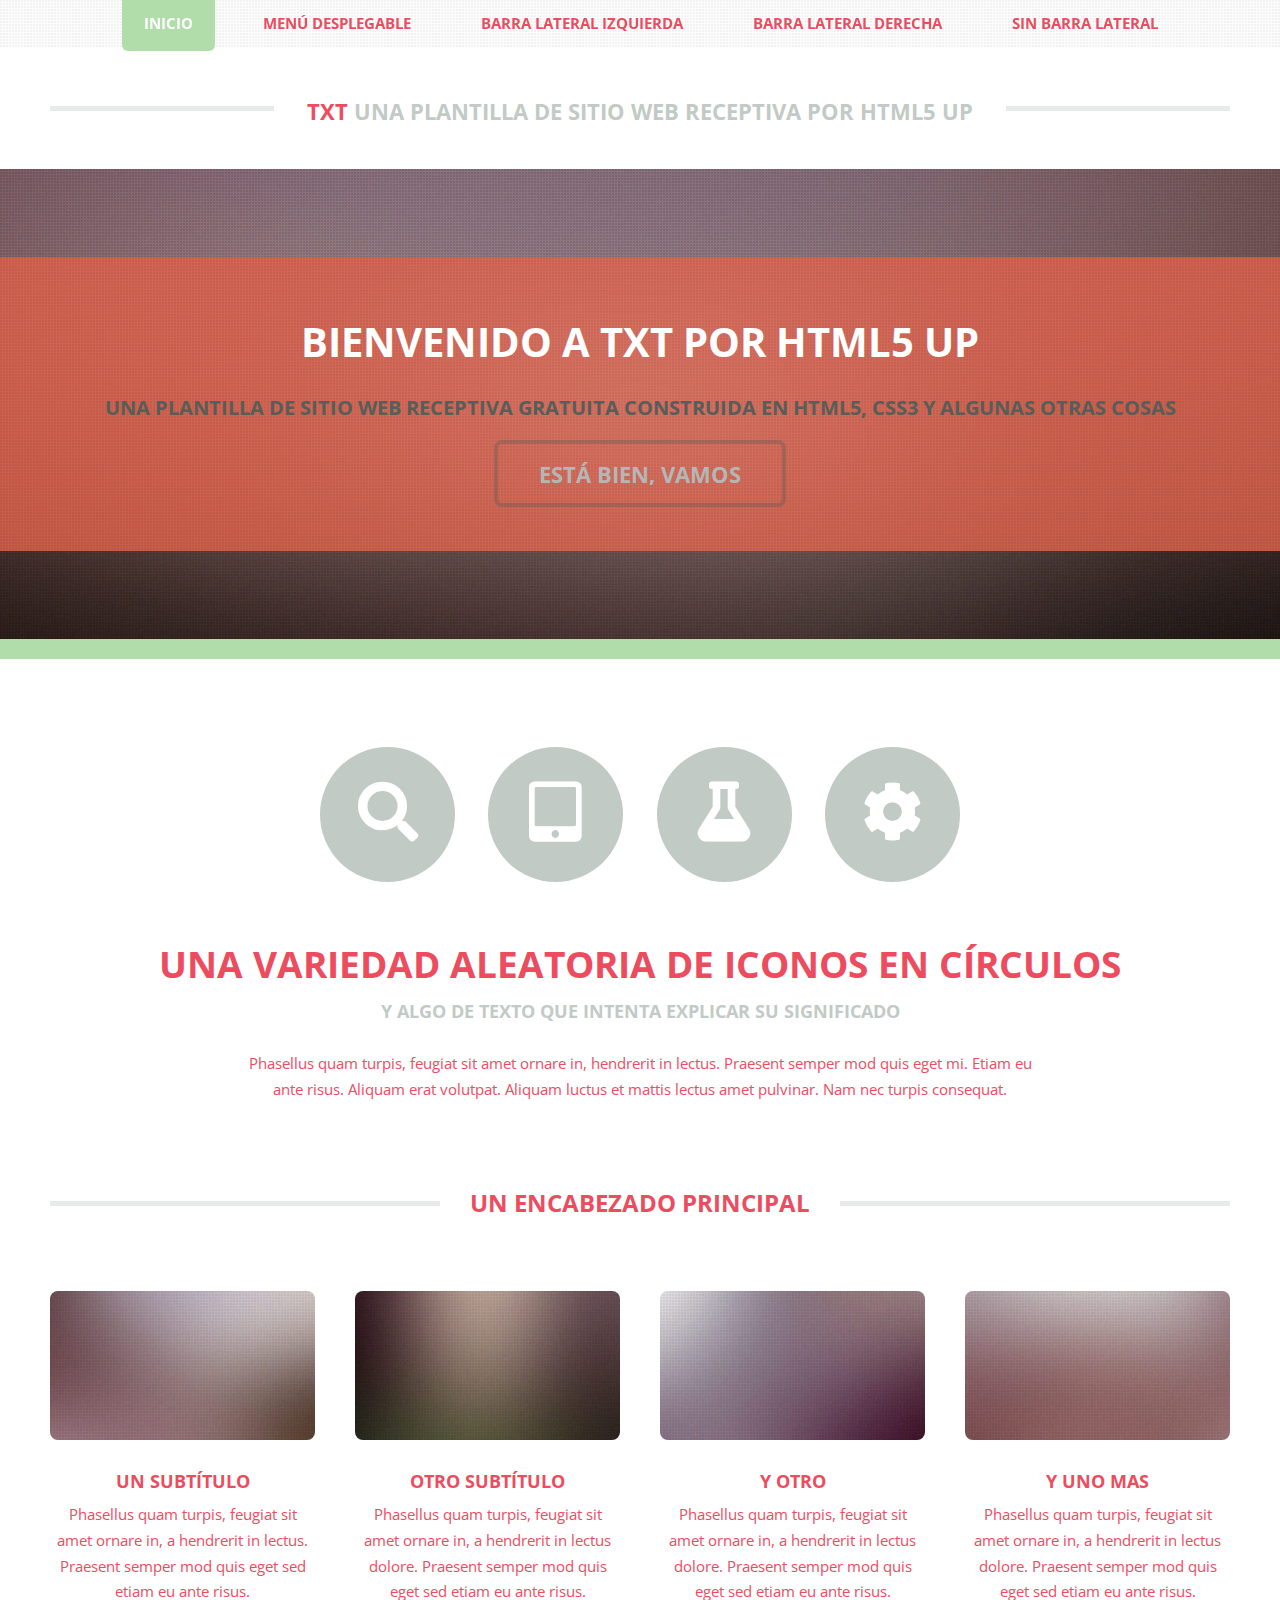
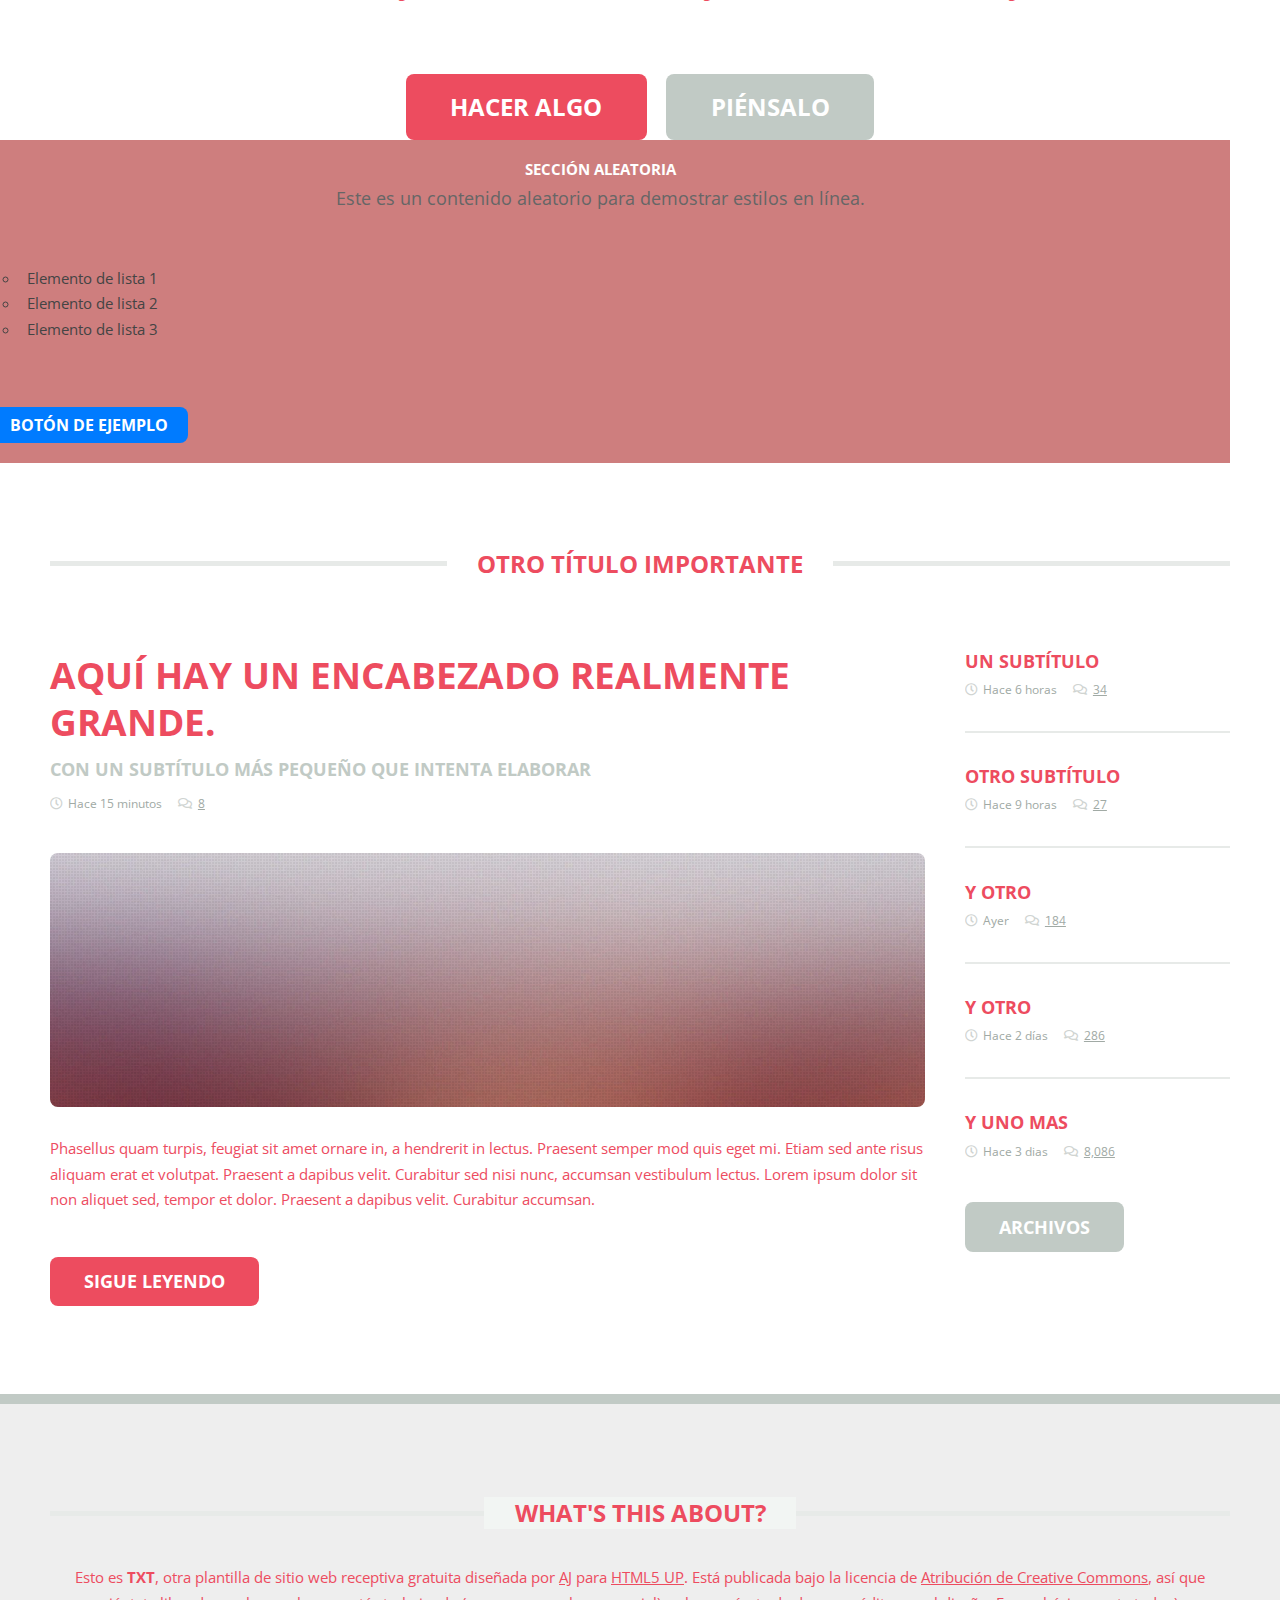
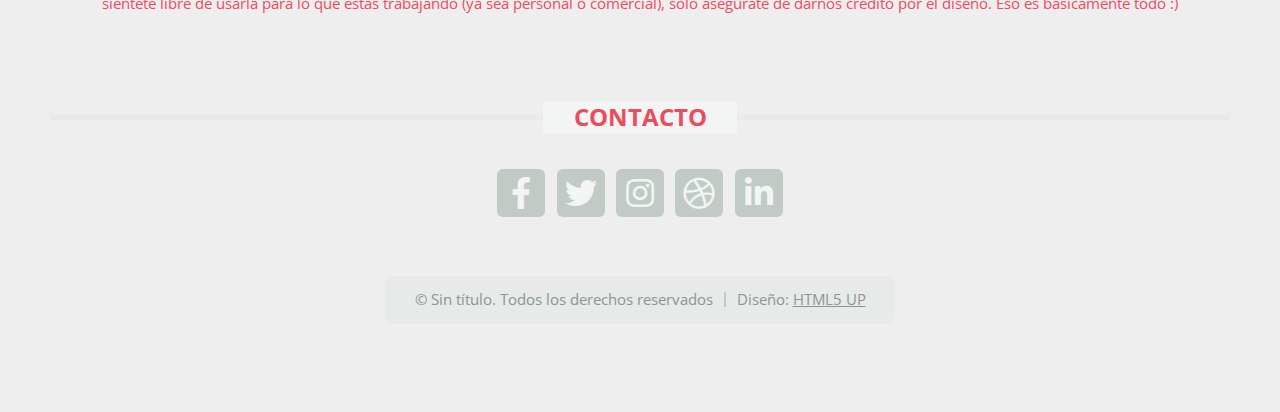
==== commit ddfd720c: "feat(index): update CSS styles" ====
--- a/index.html
+++ b/index.html
@@ -6,7 +6,7 @@
 -->
 <html>
 	<head>
-		<title>TXT by HTML5 UP</title>
+		<title>TXT por HTML5 ARRIBA</title>
 		<meta charset="utf-8" />
 		<meta name="viewport" content="width=device-width, initial-scale=1, user-scalable=no" />
 		<link rel="stylesheet" href="assets/css/main.css" />
@@ -19,46 +19,46 @@
 					<div class="logo container">
 						<div>
 							<h1><a href="index.html" id="logo">TXT</a></h1>
-							<p>A responsive site template by HTML5 UP</p>
+							<p>Una plantilla de sitio web receptiva por HTML5 UP</p>
 						</div>
 					</div>
 				</header>
 
 			<!-- Nav -->
-				<nav id="nav">
-					<ul>
-						<li class="current"><a href="index.html">Home</a></li>
-						<li>
-							<a href="#">Dropdown</a>
-							<ul>
-								<li><a href="#">Lorem ipsum dolor</a></li>
-								<li><a href="#">Magna phasellus</a></li>
-								<li>
-									<a href="#">Phasellus consequat</a>
-									<ul>
-										<li><a href="#">Lorem ipsum dolor</a></li>
-										<li><a href="#">Phasellus consequat</a></li>
-										<li><a href="#">Magna phasellus</a></li>
-										<li><a href="#">Etiam dolore nisl</a></li>
-									</ul>
-								</li>
-								<li><a href="#">Veroeros feugiat</a></li>
-							</ul>
-						</li>
-						<li><a href="left-sidebar.html">Left Sidebar</a></li>
-						<li><a href="right-sidebar.html">Right Sidebar</a></li>
-						<li><a href="no-sidebar.html">No Sidebar</a></li>
-					</ul>
-				</nav>
+			<nav id="nav">
+				<ul>
+					<li class="current"><a href="index.html">Inicio</a></li>
+					<li>
+						<a href="#">Menú desplegable</a>
+						<ul>
+							<li><a href="#">Lorem ipsum dolor</a></li>
+							<li><a href="#">Magna phasellus</a></li>
+							<li>
+								<a href="#">Phasellus consequat</a>
+								<ul>
+									<li><a href="#">Lorem ipsum dolor</a></li>
+									<li><a href="#">Phasellus consequat</a></li>
+									<li><a href="#">Magna phasellus</a></li>
+									<li><a href="#">Etiam dolore nisl</a></li>
+								</ul>
+							</li>
+							<li><a href="#">Veroeros feugiat</a></li>
+						</ul>
+					</li>
+					<li><a href="left-sidebar.html">Barra lateral izquierda</a></li>
+					<li><a href="right-sidebar.html">Barra lateral derecha</a></li>
+					<li><a href="no-sidebar.html">Sin barra lateral</a></li>
+				</ul>
+			</nav>
 
 			<!-- Banner -->
-				<section id="banner">
-					<div class="content">
-						<h2>Welcome to TXT by HTML5 UP</h2>
-						<p>A free responsive site template built on HTML5, CSS3, and some other stuff</p>
-						<a href="#main" class="button scrolly">Alright let's go</a>
-					</div>
-				</section>
+			<section id="banner">
+				<div class="content">
+					<h2>Bienvenido a TXT por HTML5 UP</h2>
+					<p>Una plantilla de sitio web receptiva gratuita construida en HTML5, CSS3 y algunas otras cosas</p>
+					<a href="#main" class="button scrolly">Está bien, vamos</a>
+				</div>
+			</section>
 
 			<!-- Main -->
 				<section id="main">
@@ -69,14 +69,14 @@
 								<!-- Highlight -->
 									<section class="box highlight">
 										<ul class="special">
-											<li><a href="#" class="icon solid fa-search"><span class="label">Magnifier</span></a></li>
-											<li><a href="#" class="icon solid fa-tablet-alt"><span class="label">Tablet</span></a></li>
-											<li><a href="#" class="icon solid fa-flask"><span class="label">Flask</span></a></li>
-											<li><a href="#" class="icon solid fa-cog"><span class="label">Cog?</span></a></li>
+											<li><a href="#" class="icon solid fa-search"><span class="label">Lupa</span></a></li>
+											<li><a href="#" class="icon solid fa-tablet-alt"><span class="label">Tableta</span></a></li>
+											<li><a href="#" class="icon solid fa-flask"><span class="label">Frasco</span></a></li>
+											<li><a href="#" class="icon solid fa-cog"><span class="label">Engranaje</span></a></li>
 										</ul>
 										<header>
-											<h2>A random assortment of icons in circles</h2>
-											<p>And some text that attempts to explain their significance</p>
+											<h2>Una variedad aleatoria de iconos en círculos</h2>
+											<p>Y algo de texto que intenta explicar su significado</p>
 										</header>
 										<p>
 											Phasellus quam turpis, feugiat sit amet ornare in, hendrerit in lectus. Praesent semper mod quis eget mi. Etiam eu<br />
@@ -89,7 +89,7 @@
 
 								<!-- Features -->
 									<section class="box features">
-										<h2 class="major"><span>A Major Heading</span></h2>
+										<h2 class="major"><span>Un Encabezado Principal</span></h2>
 										<div>
 											<div class="row">
 												<div class="col-3 col-6-medium col-12-small">
@@ -97,7 +97,20 @@
 													<!-- Feature -->
 														<section class="box feature">
 															<a href="#" class="image featured"><img src="images/pic01.jpg" alt="" /></a>
-															<h3><a href="#">A Subheading</a></h3>
+																<h3><a href="#">Un Subtítulo</a></h3>
+																<p>
+																    Phasellus quam turpis, feugiat sit amet ornare in, a hendrerit in
+																    lectus. Praesent semper mod quis eget sed etiam eu ante risus.
+																</p>
+														</section>
+
+												</div>
+												<div class="col-3 col-6-medium col-12-small">
+
+													<!-- Feature -->
+														<section class="box feature">
+															<a href="#" class="image featured"><img src="images/pic02.jpg" alt="" /></a>
+															<h3><a href="#">Otro Subtítulo</a></h3>
 															<p>
 																Phasellus quam turpis, feugiat sit amet ornare in, a hendrerit in
 																lectus dolore. Praesent semper mod quis eget sed etiam eu ante risus.
@@ -109,8 +122,8 @@
 
 													<!-- Feature -->
 														<section class="box feature">
-															<a href="#" class="image featured"><img src="images/pic02.jpg" alt="" /></a>
-															<h3><a href="#">Another Subheading</a></h3>
+															<a href="#" class="image featured"><img src="images/pic03.jpg" alt="" /></a>
+															<h3><a href="#">Y otro</a></h3>
 															<p>
 																Phasellus quam turpis, feugiat sit amet ornare in, a hendrerit in
 																lectus dolore. Praesent semper mod quis eget sed etiam eu ante risus.
@@ -122,8 +135,8 @@
 
 													<!-- Feature -->
 														<section class="box feature">
-															<a href="#" class="image featured"><img src="images/pic03.jpg" alt="" /></a>
-															<h3><a href="#">And Another</a></h3>
+															<a href="#" class="image featured"><img src="images/pic04.jpg" alt="" /></a>
+															<h3><a href="#">Y uno mas</a></h3>
 															<p>
 																Phasellus quam turpis, feugiat sit amet ornare in, a hendrerit in
 																lectus dolore. Praesent semper mod quis eget sed etiam eu ante risus.
@@ -131,23 +144,10 @@
 														</section>
 
 												</div>
-												<div class="col-3 col-6-medium col-12-small">
-
-													<!-- Feature -->
-														<section class="box feature">
-															<a href="#" class="image featured"><img src="images/pic04.jpg" alt="" /></a>
-															<h3><a href="#">And One More</a></h3>
-															<p>
-																Phasellus quam turpis, feugiat sit amet ornare in, a hendrerit in
-																lectus dolore. Praesent semper mod quis eget sed etiam eu ante risus.
-															</p>
-														</section>
-
-												</div>
 												<div class="col-12">
 													<ul class="actions">
-														<li><a href="#" class="button large">Do Something</a></li>
-														<li><a href="#" class="button alt large">Think About It</a></li>
+														<li><a href="#" class="button large">Hacer algo</a></li>
+														<li><a href="#" class="button alt large">Piénsalo</a></li>
 													</ul>
 												</div>
 											</div>
@@ -155,11 +155,23 @@
 									</section>
 
 							</div>
+
+							<div class="col-12" style="background-color: #ce7e7e; padding: 20px;">
+								<h1 style="color: #ffffff; text-align: center;">Sección Aleatoria</h1>
+								<p style="font-size: 18px; color: #666; text-align: center;">Este es un contenido aleatorio para demostrar estilos en línea.</p>
+								<ul style="list-style-type: circle; color: #444; padding-left: 30px;">
+										<li>Elemento de lista 1</li>
+										<li>Elemento de lista 2</li>
+										<li>Elemento de lista 3</li>
+								</ul>
+								<button style="background-color: #007bff; color: #fff; border: none; padding: 10px 20px; font-size: 16px; margin-top: 20px; cursor: pointer;">Botón de Ejemplo</button>
+						</div>
+
 							<div class="col-12">
 
 								<!-- Blog -->
 									<section class="box blog">
-										<h2 class="major"><span>Another Major Heading</span></h2>
+										<h2 class="major"><span>Otro título importante</span></h2>
 										<div>
 											<div class="row">
 												<div class="col-9 col-12-medium">
@@ -168,10 +180,10 @@
 														<!-- Featured Post -->
 															<article class="box post">
 																<header>
-																	<h3><a href="#">Here's a really big heading</a></h3>
-																	<p>With a smaller subtitle that attempts to elaborate</p>
+																	<h3><a href="#">Aquí hay un encabezado realmente grande.</a></h3>
+																	<p>Con un subtítulo más pequeño que intenta elaborar</p>
 																	<ul class="meta">
-																		<li class="icon fa-clock">15 minutes ago</li>
+																		<li class="icon fa-clock">Hace 15 minutos</li>
 																		<li class="icon fa-comments"><a href="#">8</a></li>
 																	</ul>
 																</header>
@@ -183,7 +195,7 @@
 																	dolor sit non aliquet sed, tempor et dolor. Praesent a dapibus velit. Curabitur
 																	accumsan.
 																</p>
-																<a href="#" class="button">Continue Reading</a>
+																<a href="#" class="button">Sigue leyendo</a>
 															</article>
 
 													</div>
@@ -195,51 +207,51 @@
 															<ul class="divided">
 																<li>
 																	<article class="box post-summary">
-																		<h3><a href="#">A Subheading</a></h3>
-																		<ul class="meta">
-																			<li class="icon fa-clock">6 hours ago</li>
+																		<h3><a href="#">Un subtítulo</a></h3>
+																		<ul class="meta">
+																			<li class="icon fa-clock">Hace 6 horas</li>
 																			<li class="icon fa-comments"><a href="#">34</a></li>
 																		</ul>
 																	</article>
 																</li>
 																<li>
 																	<article class="box post-summary">
-																		<h3><a href="#">Another Subheading</a></h3>
-																		<ul class="meta">
-																			<li class="icon fa-clock">9 hours ago</li>
+																		<h3><a href="#">Otro subtítulo</a></h3>
+																		<ul class="meta">
+																			<li class="icon fa-clock">Hace 9 horas</li>
 																			<li class="icon fa-comments"><a href="#">27</a></li>
 																		</ul>
 																	</article>
 																</li>
 																<li>
 																	<article class="box post-summary">
-																		<h3><a href="#">And Another</a></h3>
-																		<ul class="meta">
-																			<li class="icon fa-clock">Yesterday</li>
+																		<h3><a href="#">Y otro</a></h3>
+																		<ul class="meta">
+																			<li class="icon fa-clock">Ayer</li>
 																			<li class="icon fa-comments"><a href="#">184</a></li>
 																		</ul>
 																	</article>
 																</li>
 																<li>
 																	<article class="box post-summary">
-																		<h3><a href="#">And Another</a></h3>
-																		<ul class="meta">
-																			<li class="icon fa-clock">2 days ago</li>
+																		<h3><a href="#">Y otro</a></h3>
+																		<ul class="meta">
+																			<li class="icon fa-clock">Hace 2 días</li>
 																			<li class="icon fa-comments"><a href="#">286</a></li>
 																		</ul>
 																	</article>
 																</li>
 																<li>
 																	<article class="box post-summary">
-																		<h3><a href="#">And One More</a></h3>
-																		<ul class="meta">
-																			<li class="icon fa-clock">3 days ago</li>
+																		<h3><a href="#">Y uno mas</a></h3>
+																		<ul class="meta">
+																			<li class="icon fa-clock">Hace 3 dias</li>
 																			<li class="icon fa-comments"><a href="#">8,086</a></li>
 																		</ul>
 																	</article>
 																</li>
 															</ul>
-															<a href="#" class="button alt">Archives</a>
+															<a href="#" class="button alt">Archivos</a>
 
 													</div>
 												</div>
@@ -262,11 +274,11 @@
 									<section>
 										<h2 class="major"><span>What's this about?</span></h2>
 										<p>
-											This is <strong>TXT</strong>, yet another free responsive site template designed by
-											<a href="http://twitter.com/ajlkn">AJ</a> for <a href="http://html5up.net">HTML5 UP</a>. It's released under the
-											<a href="http://html5up.net/license/">Creative Commons Attribution</a> license so feel free to use it for
-											whatever you're working on (personal or commercial), just be sure to give us credit for the design.
-											That's basically it :)
+											Esto es <strong>TXT</strong>, otra plantilla de sitio web receptiva gratuita diseñada por
+    										<a href="http://twitter.com/ajlkn">AJ</a> para <a href="http://html5up.net">HTML5 UP</a>. Está publicada bajo la
+    										licencia de <a href="http://html5up.net/license/">Atribución de Creative Commons</a>, así que siéntete libre de usarla para
+    										lo que estás trabajando (ya sea personal o comercial), solo asegúrate de darnos crédito por el diseño.
+    										Eso es básicamente todo :)
 										</p>
 									</section>
 
@@ -275,13 +287,13 @@
 
 								<!-- Contact -->
 									<section>
-										<h2 class="major"><span>Get in touch</span></h2>
+										<h2 class="major"><span>Contacto</span></h2>
 										<ul class="contact">
-											<li><a class="icon brands fa-facebook-f" href="#"><span class="label">Facebook</span></a></li>
-											<li><a class="icon brands fa-twitter" href="#"><span class="label">Twitter</span></a></li>
-											<li><a class="icon brands fa-instagram" href="#"><span class="label">Instagram</span></a></li>
-											<li><a class="icon brands fa-dribbble" href="#"><span class="label">Dribbble</span></a></li>
-											<li><a class="icon brands fa-linkedin-in" href="#"><span class="label">LinkedIn</span></a></li>
+										    <li><a class="icon brands fa-facebook-f" href="#"><span class="label">Facebook</span></a></li>
+										    <li><a class="icon brands fa-twitter" href="#"><span class="label">Twitter</span></a></li>
+										    <li><a class="icon brands fa-instagram" href="#"><span class="label">Instagram</span></a></li>
+										    <li><a class="icon brands fa-dribbble" href="#"><span class="label">Dribbble</span></a></li>
+										    <li><a class="icon brands fa-linkedin-in" href="#"><span class="label">LinkedIn</span></a></li>
 										</ul>
 									</section>
 
@@ -291,7 +303,7 @@
 						<!-- Copyright -->
 							<div id="copyright">
 								<ul class="menu">
-									<li>&copy; Untitled. All rights reserved</li><li>Design: <a href="http://html5up.net">HTML5 UP</a></li>
+									<li>&copy; Sin título. Todos los derechos reservados</li><li>Diseño: <a href="http://html5up.net">HTML5 UP</a></li>
 								</ul>
 							</div>
 
--- a/assets/css/main.css
+++ b/assets/css/main.css
@@ -83,7 +83,7 @@
 	}
 
 	body {
-		background: #f2f5f3;
+		background: #eee;
 	}
 
 		body.is-preload *, body.is-preload *:before, body.is-preload *:after {
@@ -100,7 +100,7 @@
 	body, input, textarea, select {
 		font-family: 'Open Sans', sans-serif;
 		font-weight: 400;
-		color: #6b7770;
+		color: #ed4c5f;
 		font-size: 13pt;
 		line-height: 2em;
 	}
@@ -109,7 +109,7 @@
 		font-family: 'Open Sans Condensed', sans-serif;
 		font-weight: 700;
 		text-transform: uppercase;
-		color: #6b7770;
+		color: #ed4c5f;
 		margin: 0 0 0.5em 0;
 		line-height: 1.3;
 	}
@@ -145,7 +145,7 @@
 	}
 
 	a {
-		color: #006376;
+		color: blue;
 		text-decoration: underline;
 	}
 
@@ -155,7 +155,7 @@
 
 	b, strong {
 		font-weight: 700;
-		color: #6b7770;
+		color: #ed4c5f;
 	}
 
 	i, em {
@@ -1792,7 +1792,7 @@
 		font-weight: 700;
 		text-transform: uppercase;
 		text-decoration: none;
-		background: #b1ddab;
+		background: #ed4c5f;
 		color: #fff;
 		border: 0;
 		line-height: 1em;
@@ -2098,7 +2098,7 @@
 		font-family: 'Open Sans Condensed', sans-serif;
 		font-weight: 700;
 		text-transform: uppercase;
-		color: #6b7770;
+		color: #ed4c5f;
 	}
 
 	form input[type="text"],
@@ -2183,7 +2183,7 @@
 				font-family: 'Open Sans Condensed', sans-serif;
 				font-weight: 700;
 				text-transform: uppercase;
-				color: #6b7770;
+				color: #ed4c5f;
 			}
 
 			table.default thead {
@@ -2389,7 +2389,7 @@
 				position: relative;
 				display: block;
 				text-decoration: none;
-				color: #6b7770;
+				color: #ed4c5f;
 				top: -6px;
 				padding: 6px 1.5em 0.25em 1.5em;
 				border-bottom-left-radius: 6px;
@@ -2418,7 +2418,7 @@
 
 	.dropotron {
 		list-style: none;
-		background: #6B7770;
+		background: #ed4c5f;
 		color: #fff;
 		border-radius: 6px;
 		line-height: 2.75em;
@@ -2469,7 +2469,7 @@
 				left: 50%;
 				margin-left: -1em;
 				top: -0.65em;
-				border-bottom: solid 1em #6B7770;
+				border-bottom: solid 1em #ed4c5f;
 				border-left: solid 1em transparent;
 				border-right: solid 1em transparent;
 			}
@@ -2488,7 +2488,7 @@
 
 		#banner .content {
 			position: relative;
-			background-color: rgba(21, 28, 23, 0.85);
+			background-color: rgba(222, 99, 77, 0.85);
 			background-image: url("images/overlay.png"), url("images/highlight.png");
 			background-position: top left, center center;
 			background-size: auto, 100% 250%;
